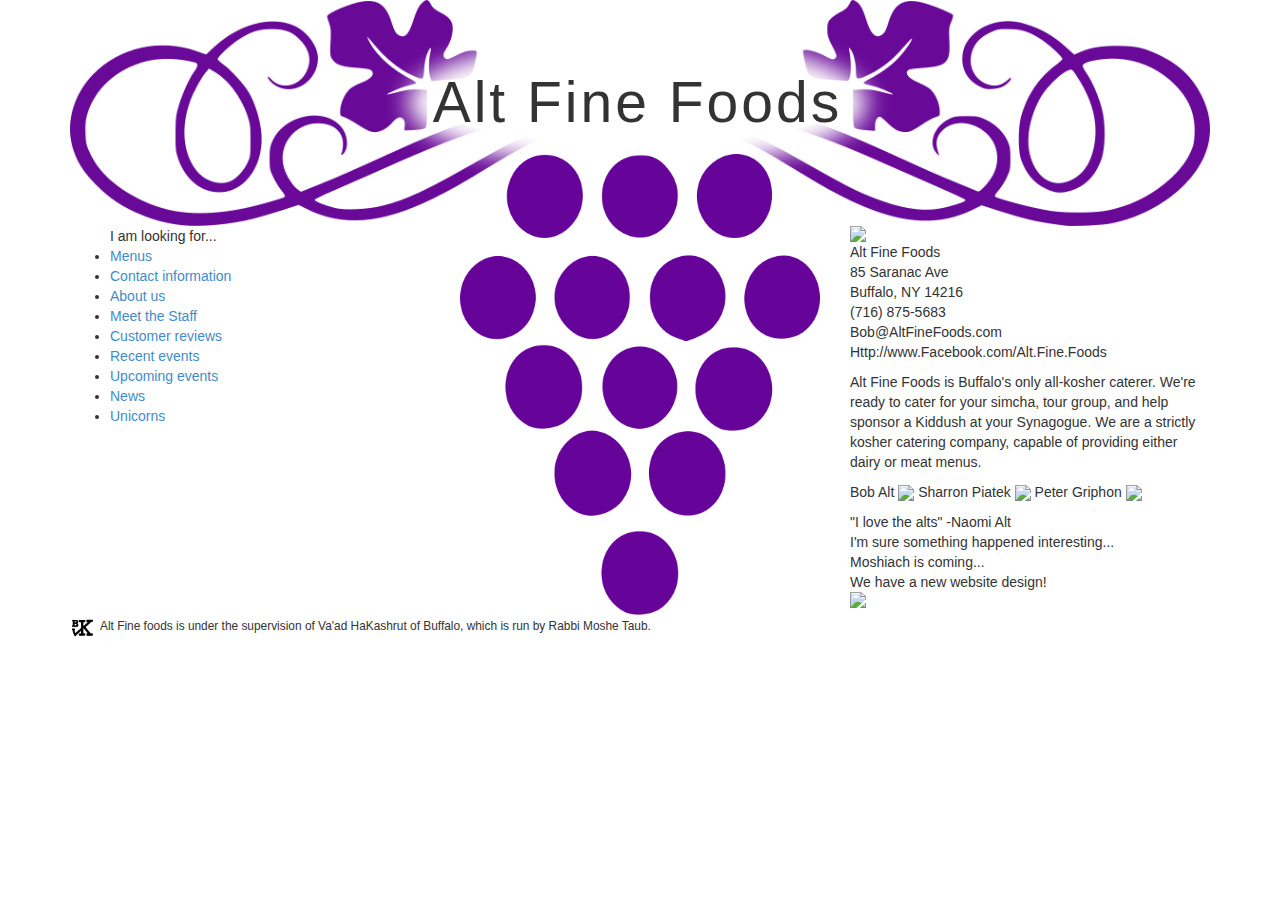
==== index.html @ ef0869c9 "work done downtown" ====
<!DOCTYPE html>
<html>
	<head>
		<title>Alt Fine Foods - Kosher Catering</title>
		<meta name="viewport" content="width=device-width, initial-scale=1.0">
		<link rel="stylesheet" type="text/css" href="css/bootstrap.css">
		<link rel="stylesheet" type="text/css" href="css/stylesheet.css">
	</head>
	<body class="container">
<!--header-->
		<div class="row">
			<div class="col-md-12"><img class="img-responsive" src="img/banner200.png"><p id="banner">Alt Fine Foods</p></div></div>
<!--main content-->
		<div class="row tabs">	
<!--1-->	<div class="col-md-4">
				<ul class="js-nav">I am looking for...
					<li class="js-nav-item"><a href="menus.html">Menus</a></li>
					<li class="js-nav-item"><a href="#tab1">Contact information</a></li>
					<li class="js-nav-item"><a href="#tab2">About us</a></li>
					<li class="js-nav-item"><a href="#tab3">Meet the Staff</a></li>
					<li class="js-nav-item"><a href="#tab4">Customer reviews</a></li>
					<li class="js-nav-item"><a href="#tab5">Recent events</a></li>
					<li class="js-nav-item"><a href="#tab6">Upcoming events</a></li>
					<li class="js-nav-item"><a href="#tab7">News</a></li>
					<li class="js-nav-item"><a href="#tab8">Unicorns</a></li>
				</ul>
			</div>
<!--2-->	<div class="col-md-4">
				<img id="grpbnch" class="img-responsive" src="img/grapebunch.png">
			</div>
<!--3-->	<div class="col-md-4">
				<div id="tab0" class="js-tab">
					<img src="img/pic1.png" class="img-responsive">
				</div>
				<div id="tab1" class="js-tab">
					<p>
						Alt Fine Foods<br>
						85 Saranac Ave<br>
						Buffalo, NY 14216<br>
						(716) 875-5683<br>
						Bob@AltFineFoods.com<br>
						Http://www.Facebook.com/Alt.Fine.Foods
					</p>
				</div>
				<div id="tab2" class="js-tab">
					<p>
						Alt Fine Foods is Buffalo's only all-kosher caterer. We're ready to cater for your simcha, tour group, and help sponsor a Kiddush at your Synagogue. We are a strictly kosher catering company, capable of providing either dairy or meat menus.
					</p>
				</div>
				<div id="tab3" class="js-tab">
					<p>
						Bob Alt 			<img src="img/face1.png">
						Sharron Piatek	<img src="img/face2.png">
						Peter Griphon	<img src="img/face3.png">
					</p>
				</div>
				<div id="tab4" class="js-tab">"I love the alts" -Naomi Alt</div>
				<div id="tab5" class="js-tab">I'm sure something happened interesting...</div>
				<div id="tab6" class="js-tab">Moshiach is coming...</div>
				<div id="tab7" class="js-tab">We have a new website design!</div>
				<div id="tab8" class="js-tab"><img src="img/unicorns.png" class="img-responsive"></div>
			</div>
		</div>
<!--footer-->
		<div class="row">
			<div class="col-md-12">
				<img id="bvk" alt="Buffalo Va'ad Kashrus" src="img/bvk.gif"><small>Alt Fine foods is under the supervision of Va'ad HaKashrut of Buffalo, which is run by Rabbi Moshe Taub.</small>
			</div>
		</div>
	<script src="js/jquery-latest.js"></script>
	<script src="js/jquery.herotabs.js"></script>
	<script>$('.tabs').herotabs({});</script>
	</body>
</html>
---- css/stylesheet.css ----
#banner {
	font-size: 57px;
	position: absolute;
	margin: -14% 0 0 31%;
	letter-spacing: 3px;
	background-color: white;
	box-shadow: 0px 0px 25px 25px white;
	border-radius: 50%;
}
#grpbnch {
	margin-top: -20%;
}
#icon {
	width: 25%;
	float: left;
}
#example {
	border-radius: 50%;
	background-color: black;
	width: 33%;
	margin: 15% 0 0 0;
	height: 220px;
	text-align: center;
	padding: 5%;
	font-family: cursive;
	font-size: xx-large;
	box-shadow: 20px 20px 25px 0px darkorchid;
}
#bvk {
	max-width: 25px;
	margin-right: 5px;
}
a:hover {
	text-decoration: none;}
.blankimg {
	width: 50px;
}
#banner100 {
	width: 873px;
	padding-left: 160px;
}
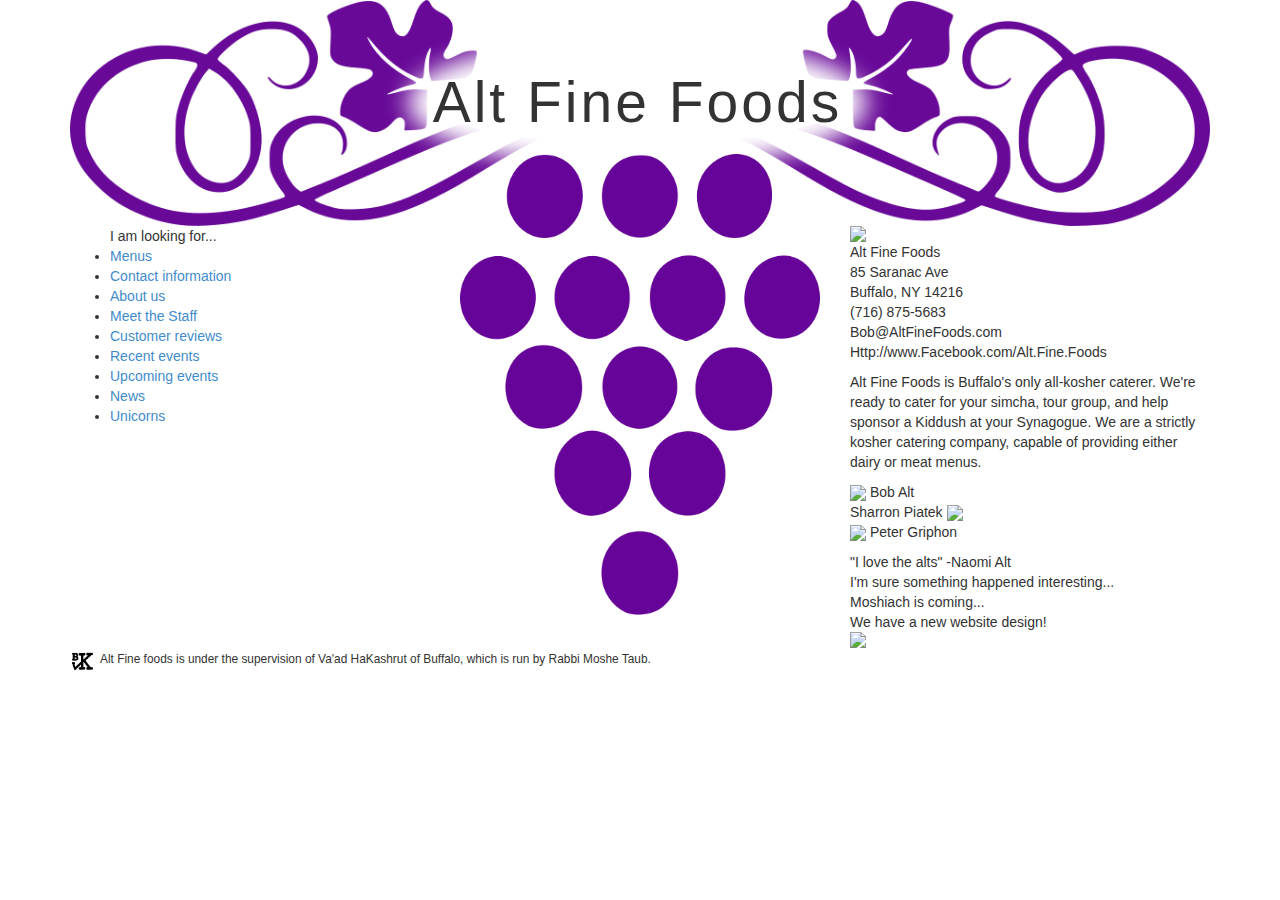
==== commit ad1214ad: "tweaks i forgot to commit" ====
--- a/index.html
+++ b/index.html
@@ -49,9 +49,9 @@
 				</div>
 				<div id="tab3" class="js-tab">
 					<p>
-						Bob Alt 			<img src="img/face1.png">
-						Sharron Piatek	<img src="img/face2.png">
-						Peter Griphon	<img src="img/face3.png">
+						<img src="img/face1.png" class="blankimg"> Bob Alt<br>
+						Sharron Piatek	<img src="img/face2.png" class="blankimg"><br>
+						<img src="img/face3.png" class="blankimg"> Peter Griphon
 					</p>
 				</div>
 				<div id="tab4" class="js-tab">"I love the alts" -Naomi Alt</div>
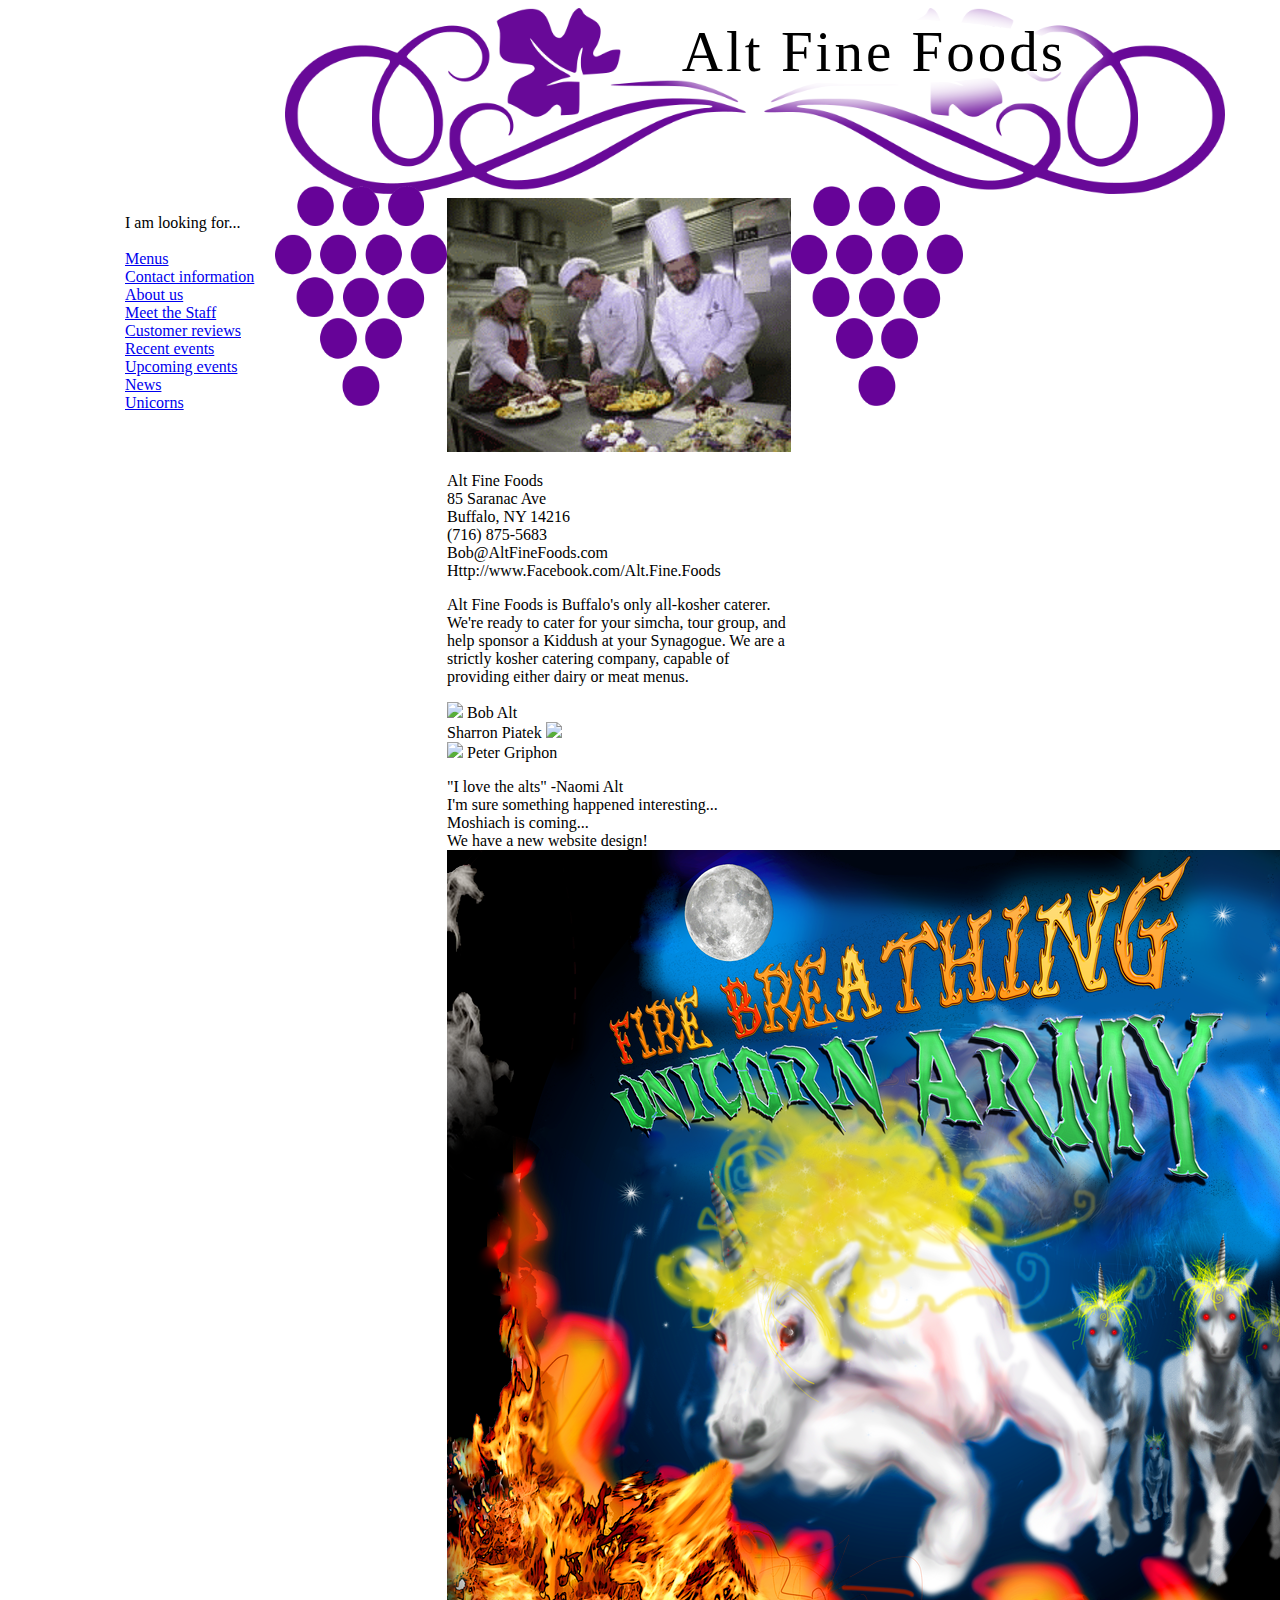
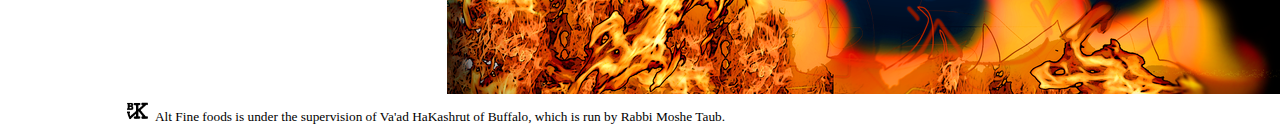
==== commit 49c89b30: "friday morning changes" ====
--- a/index.html
+++ b/index.html
@@ -3,17 +3,17 @@
 	<head>
 		<title>Alt Fine Foods - Kosher Catering</title>
 		<meta name="viewport" content="width=device-width, initial-scale=1.0">
-		<link rel="stylesheet" type="text/css" href="css/bootstrap.css">
+		<link rel="stylesheet" type="text/css" href="css/960_12_col.css">
 		<link rel="stylesheet" type="text/css" href="css/stylesheet.css">
 	</head>
-	<body class="container">
+	<body class="container_13">
 <!--header-->
-		<div class="row">
-			<div class="col-md-12"><img class="img-responsive" src="img/banner200.png"><p id="banner">Alt Fine Foods</p></div></div>
+		<div class="grid_12 prefix_2">
+			<div><img class="imgflex" src="img/banner200.png"><p id="bannertext">Alt Fine Foods</p></div></div>
 <!--main content-->
-		<div class="row tabs">	
-<!--1-->	<div class="col-md-4">
-				<ul class="js-nav">I am looking for...
+		<div class="tabs">	
+			<div class="grid_2">
+				<ul class="js-nav">I am looking for...<br><br>
 					<li class="js-nav-item"><a href="menus.html">Menus</a></li>
 					<li class="js-nav-item"><a href="#tab1">Contact information</a></li>
 					<li class="js-nav-item"><a href="#tab2">About us</a></li>
@@ -25,49 +25,54 @@
 					<li class="js-nav-item"><a href="#tab8">Unicorns</a></li>
 				</ul>
 			</div>
-<!--2-->	<div class="col-md-4">
-				<img id="grpbnch" class="img-responsive" src="img/grapebunch.png">
-			</div>
-<!--3-->	<div class="col-md-4">
-				<div id="tab0" class="js-tab">
-					<img src="img/pic1.png" class="img-responsive">
+			<div class="grid_11">
+				<div class="per20">
+					<img class="grpbnch" src="img/grapebunch.png">
 				</div>
-				<div id="tab1" class="js-tab">
-					<p>
-						Alt Fine Foods<br>
-						85 Saranac Ave<br>
-						Buffalo, NY 14216<br>
-						(716) 875-5683<br>
-						Bob@AltFineFoods.com<br>
-						Http://www.Facebook.com/Alt.Fine.Foods
-					</p>
+				<div class="per40">
+					<div id="tab0" class="js-tab">
+						<img src="img/pic1.png" class="imgflex">
+					</div>
+					<div id="tab1" class="js-tab">
+						<p>
+							Alt Fine Foods<br>
+							85 Saranac Ave<br>
+							Buffalo, NY 14216<br>
+							(716) 875-5683<br>
+							Bob@AltFineFoods.com<br>
+							Http://www.Facebook.com/Alt.Fine.Foods
+						</p>
+					</div>
+					<div id="tab2" class="js-tab">
+						<p>
+							Alt Fine Foods is Buffalo's only all-kosher caterer. We're ready to cater for your simcha, tour group, and help sponsor a Kiddush at your Synagogue. We are a strictly kosher catering company, capable of providing either dairy or meat menus.
+						</p>
+					</div>
+					<div id="tab3" class="js-tab">
+						<p>
+							<img src="img/face1.png" class="blankimg"> Bob Alt<br>
+							Sharron Piatek	<img src="img/face2.png" class="blankimg"><br>
+							<img src="img/face3.png" class="blankimg"> Peter Griphon
+						</p>
+					</div>
+					<div id="tab4" class="js-tab">"I love the alts" -Naomi Alt</div>
+					<div id="tab5" class="js-tab">I'm sure something happened interesting...</div>
+					<div id="tab6" class="js-tab">Moshiach is coming...</div>
+					<div id="tab7" class="js-tab">We have a new website design!</div>
+					<div id="tab8" class="js-tab"><img src="img/unicorns.png" class="img-responsive"></div>
 				</div>
-				<div id="tab2" class="js-tab">
-					<p>
-						Alt Fine Foods is Buffalo's only all-kosher caterer. We're ready to cater for your simcha, tour group, and help sponsor a Kiddush at your Synagogue. We are a strictly kosher catering company, capable of providing either dairy or meat menus.
-					</p>
+				<div class="per20">
+					<img class="grpbnch" src="img/grapebunch.png">
 				</div>
-				<div id="tab3" class="js-tab">
-					<p>
-						<img src="img/face1.png" class="blankimg"> Bob Alt<br>
-						Sharron Piatek	<img src="img/face2.png" class="blankimg"><br>
-						<img src="img/face3.png" class="blankimg"> Peter Griphon
-					</p>
-				</div>
-				<div id="tab4" class="js-tab">"I love the alts" -Naomi Alt</div>
-				<div id="tab5" class="js-tab">I'm sure something happened interesting...</div>
-				<div id="tab6" class="js-tab">Moshiach is coming...</div>
-				<div id="tab7" class="js-tab">We have a new website design!</div>
-				<div id="tab8" class="js-tab"><img src="img/unicorns.png" class="img-responsive"></div>
 			</div>
 		</div>
 <!--footer-->
 		<div class="row">
-			<div class="col-md-12">
+			<div class="grid_12">
 				<img id="bvk" alt="Buffalo Va'ad Kashrus" src="img/bvk.gif"><small>Alt Fine foods is under the supervision of Va'ad HaKashrut of Buffalo, which is run by Rabbi Moshe Taub.</small>
 			</div>
 		</div>
-	<script src="js/jquery-latest.js"></script>
+	<script src="http://code.jquery.com/jquery-latest.js"></script>
 	<script src="js/jquery.herotabs.js"></script>
 	<script>$('.tabs').herotabs({});</script>
 	</body>
--- a/css/960_12_col.css
+++ b/css/960_12_col.css
@@ -0,0 +1,361 @@
+/*
+  960 Grid System ~ Core CSS.
+  Learn more ~ http://960.gs/
+
+  Licensed under GPL and MIT.
+*/
+
+/*
+  Forces backgrounds to span full width,
+  even if there is horizontal scrolling.
+  Increase this if your layout is wider.
+
+  Note: IE6 works fine without this fix.
+*/
+
+body {
+  min-width: 960px;
+}
+
+/* `Container
+----------------------------------------------------------------------------------------------------*/
+
+.container_13 {
+  margin-left: auto;
+  margin-right: auto;
+  width: 1040px;
+}
+
+/* `Grid >> Global
+----------------------------------------------------------------------------------------------------*/
+
+.grid_1,
+.grid_2,
+.grid_3,
+.grid_4,
+.grid_5,
+.grid_6,
+.grid_7,
+.grid_8,
+.grid_9,
+.grid_10,
+.grid_11,
+.grid_12 {
+  display: inline;
+  float: left;
+  margin-left: 5px;
+  margin-right: 5px;
+}
+
+.push_1, .pull_1,
+.push_2, .pull_2,
+.push_3, .pull_3,
+.push_4, .pull_4,
+.push_5, .pull_5,
+.push_6, .pull_6,
+.push_7, .pull_7,
+.push_8, .pull_8,
+.push_9, .pull_9,
+.push_10, .pull_10,
+.push_11, .pull_11 {
+  position: relative;
+}
+
+/* `Grid >> Children (Alpha ~ First, Omega ~ Last)
+----------------------------------------------------------------------------------------------------*/
+
+.alpha {
+  margin-left: 0;
+}
+
+.omega {
+  margin-right: 0;
+}
+
+/* `Grid >> 12 Columns
+----------------------------------------------------------------------------------------------------*/
+
+.container_13 .grid_1 {
+  width: 60px;
+}
+
+.container_13 .grid_2 {
+  width: 140px;
+}
+
+.container_13 .grid_3 {
+  width: 220px;
+}
+
+.container_13 .grid_4 {
+  width: 300px;
+}
+
+.container_13 .grid_5 {
+  width: 380px;
+}
+
+.container_13 .grid_6 {
+  width: 460px;
+}
+
+.container_13 .grid_7 {
+  width: 540px;
+}
+
+.container_13 .grid_8 {
+  width: 620px;
+}
+
+.container_13 .grid_9 {
+  width: 700px;
+}
+
+.container_13 .grid_10 {
+  width: 780px;
+}
+
+.container_13 .grid_11 {
+  width: 860px;
+}
+
+.container_13 .grid_12 {
+  width: 940px;
+}
+
+/* `Prefix Extra Space >> 12 Columns
+----------------------------------------------------------------------------------------------------*/
+
+.container_13 .prefix_1 {
+  padding-left: 80px;
+}
+
+.container_13 .prefix_2 {
+  padding-left: 160px;
+}
+
+.container_13 .prefix_3 {
+  padding-left: 240px;
+}
+
+.container_13 .prefix_4 {
+  padding-left: 320px;
+}
+
+.container_13 .prefix_5 {
+  padding-left: 400px;
+}
+
+.container_13 .prefix_6 {
+  padding-left: 480px;
+}
+
+.container_13 .prefix_7 {
+  padding-left: 560px;
+}
+
+.container_13 .prefix_8 {
+  padding-left: 640px;
+}
+
+.container_13 .prefix_9 {
+  padding-left: 720px;
+}
+
+.container_13 .prefix_10 {
+  padding-left: 800px;
+}
+
+.container_13 .prefix_11 {
+  padding-left: 880px;
+}
+
+/* `Suffix Extra Space >> 12 Columns
+----------------------------------------------------------------------------------------------------*/
+
+.container_13 .suffix_1 {
+  padding-right: 80px;
+}
+
+.container_13 .suffix_2 {
+  padding-right: 160px;
+}
+
+.container_13 .suffix_3 {
+  padding-right: 240px;
+}
+
+.container_13 .suffix_4 {
+  padding-right: 320px;
+}
+
+.container_13 .suffix_5 {
+  padding-right: 400px;
+}
+
+.container_13 .suffix_6 {
+  padding-right: 480px;
+}
+
+.container_13 .suffix_7 {
+  padding-right: 560px;
+}
+
+.container_13 .suffix_8 {
+  padding-right: 640px;
+}
+
+.container_13 .suffix_9 {
+  padding-right: 720px;
+}
+
+.container_13 .suffix_10 {
+  padding-right: 800px;
+}
+
+.container_13 .suffix_11 {
+  padding-right: 880px;
+}
+
+/* `Push Space >> 12 Columns
+----------------------------------------------------------------------------------------------------*/
+
+.container_13 .push_1 {
+  left: 80px;
+}
+
+.container_13 .push_2 {
+  left: 160px;
+}
+
+.container_13 .push_3 {
+  left: 240px;
+}
+
+.container_13 .push_4 {
+  left: 320px;
+}
+
+.container_13 .push_5 {
+  left: 400px;
+}
+
+.container_13 .push_6 {
+  left: 480px;
+}
+
+.container_13 .push_7 {
+  left: 560px;
+}
+
+.container_13 .push_8 {
+  left: 640px;
+}
+
+.container_13 .push_9 {
+  left: 720px;
+}
+
+.container_13 .push_10 {
+  left: 800px;
+}
+
+.container_13 .push_11 {
+  left: 880px;
+}
+
+/* `Pull Space >> 12 Columns
+----------------------------------------------------------------------------------------------------*/
+
+.container_13 .pull_1 {
+  left: -80px;
+}
+
+.container_13 .pull_2 {
+  left: -160px;
+}
+
+.container_13 .pull_3 {
+  left: -240px;
+}
+
+.container_13 .pull_4 {
+  left: -320px;
+}
+
+.container_13 .pull_5 {
+  left: -400px;
+}
+
+.container_13 .pull_6 {
+  left: -480px;
+}
+
+.container_13 .pull_7 {
+  left: -560px;
+}
+
+.container_13 .pull_8 {
+  left: -640px;
+}
+
+.container_13 .pull_9 {
+  left: -720px;
+}
+
+.container_13 .pull_10 {
+  left: -800px;
+}
+
+.container_13 .pull_11 {
+  left: -880px;
+}
+
+/* `Clear Floated Elements
+----------------------------------------------------------------------------------------------------*/
+
+/* http://sonspring.com/journal/clearing-floats */
+
+.clear {
+  clear: both;
+  display: block;
+  overflow: hidden;
+  visibility: hidden;
+  width: 0;
+  height: 0;
+}
+
+/* http://www.yuiblog.com/blog/2010/09/27/clearfix-reloaded-overflowhidden-demystified */
+
+.clearfix:before,
+.clearfix:after,
+.container_13:before,
+.container_13:after {
+  content: '.';
+  display: block;
+  overflow: hidden;
+  visibility: hidden;
+  font-size: 0;
+  line-height: 0;
+  width: 0;
+  height: 0;
+}
+
+.clearfix:after,
+.container_13:after {
+  clear: both;
+}
+
+/*
+  The following zoom:1 rule is specifically for IE6 + IE7.
+  Move to separate stylesheet if invalid CSS is a problem.
+*/
+
+.clearfix,
+.container_13 {
+  zoom: 1;
+}
+
+.flip {
+  float: left;
+}--- a/css/stylesheet.css
+++ b/css/stylesheet.css
@@ -1,4 +1,4 @@
-#banner {
+#bannertext {
 	font-size: 57px;
 	position: absolute;
 	margin: -14% 0 0 31%;
@@ -7,8 +7,12 @@
 	box-shadow: 0px 0px 25px 25px white;
 	border-radius: 50%;
 }
-#grpbnch {
-	margin-top: -20%;
+.imgflex,
+.grpbnch {
+	width: 100%;
+}
+.grpbnch {
+	margin-top: -7%;
 }
 #icon {
 	width: 25%;
@@ -38,4 +42,18 @@
 #banner100 {
 	width: 873px;
 	padding-left: 160px;
+}
+ul {
+	list-style: none;
+	padding: 0;
+}
+.per20,
+.per40 {
+	float: left;
+}
+.per20 {
+	width: 20%;
+}
+.per40 {
+	width: 40%
 }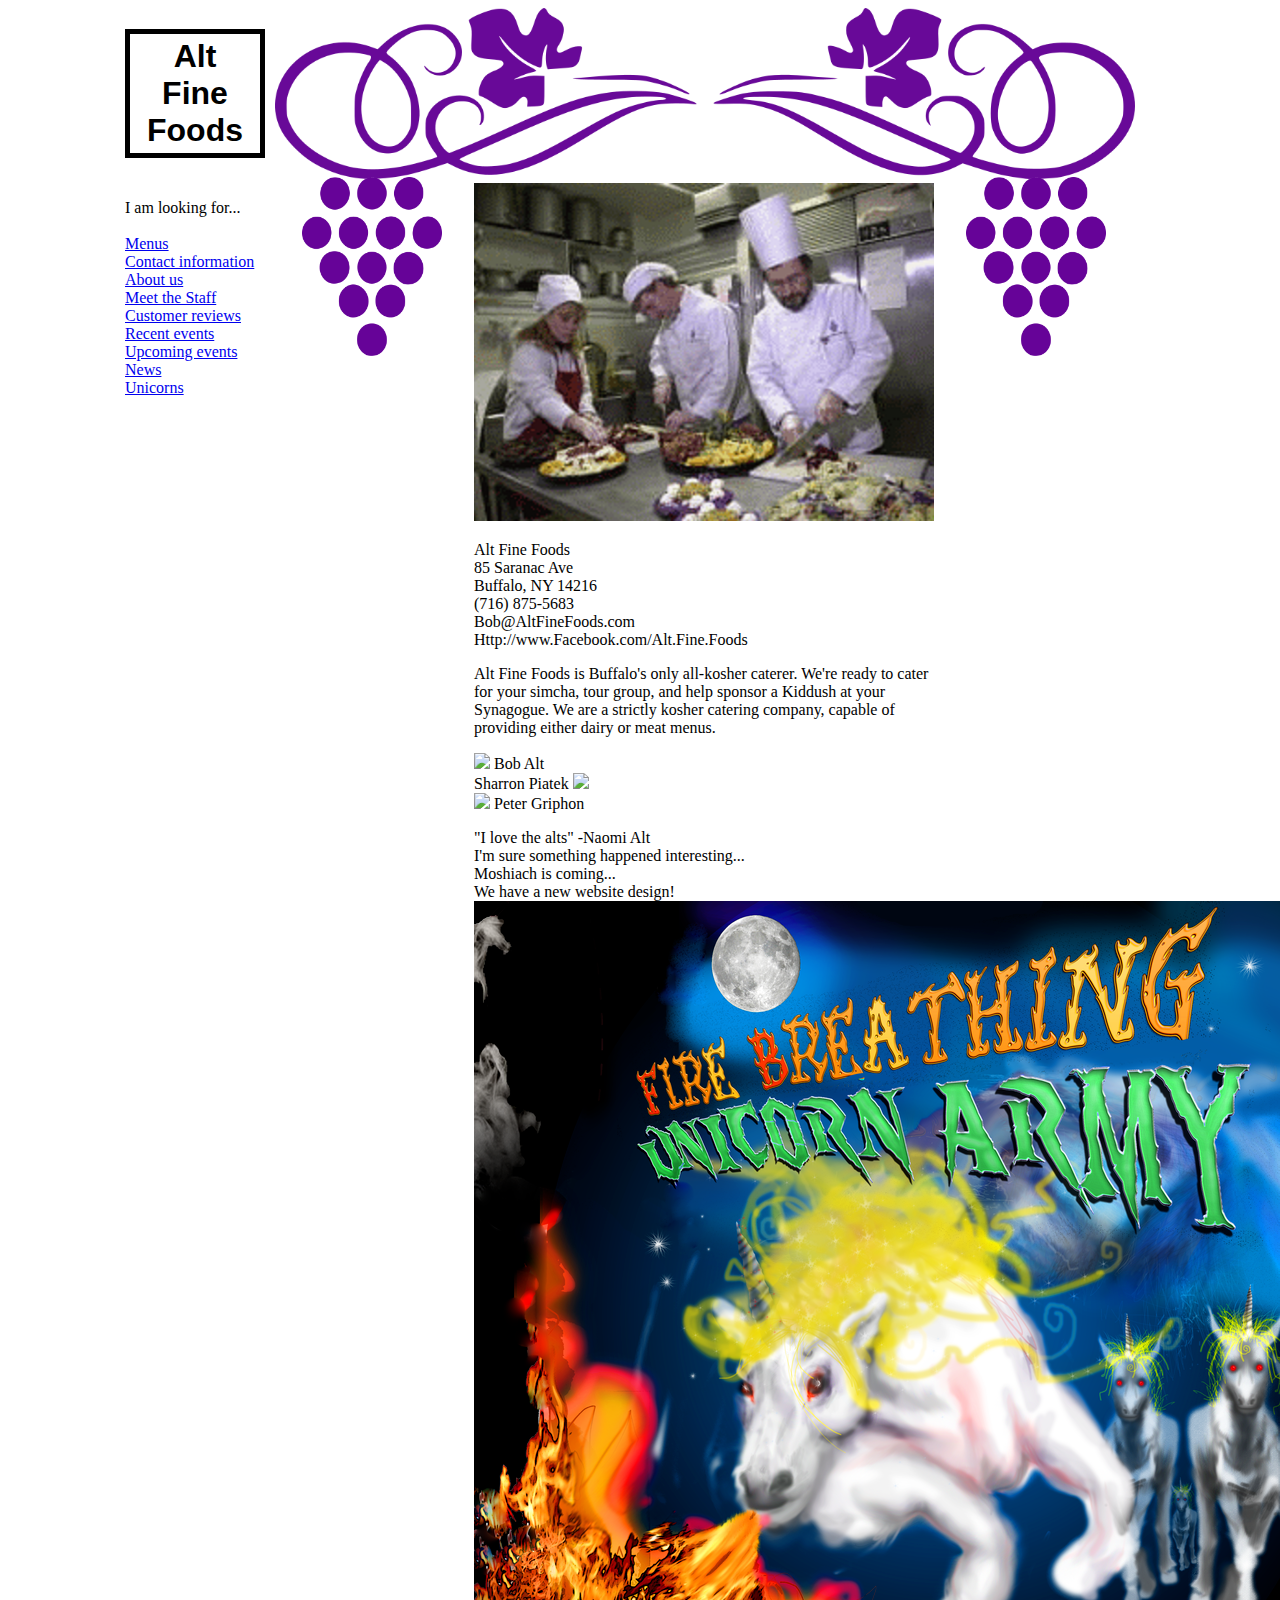
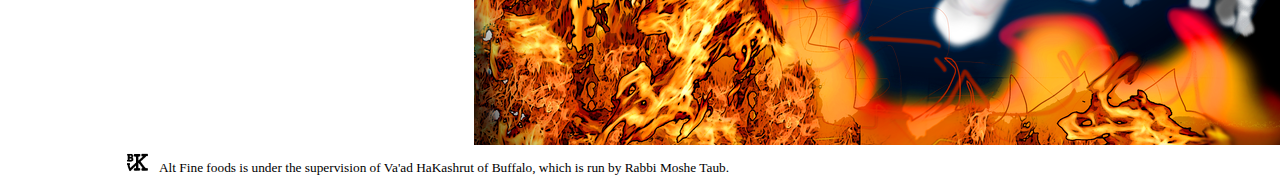
==== commit b6b3ebc2: "Sunday morning" ====
--- a/index.html
+++ b/index.html
@@ -2,14 +2,19 @@
 <html>
 	<head>
 		<title>Alt Fine Foods - Kosher Catering</title>
-		<meta name="viewport" content="width=device-width, initial-scale=1.0">
 		<link rel="stylesheet" type="text/css" href="css/960_12_col.css">
 		<link rel="stylesheet" type="text/css" href="css/stylesheet.css">
 	</head>
 	<body class="container_13">
 <!--header-->
-		<div class="grid_12 prefix_2">
-			<div><img class="imgflex" src="img/banner200.png"><p id="bannertext">Alt Fine Foods</p></div></div>
+		<div class="grid_2">
+			<h1 id="bannertext">Alt<br>Fine<br>Foods</h1>
+		</div>
+		<div class="grid_11">
+			<div>
+				<img class="imgflex" src="img/banner200.png">
+			</div>
+		</div>
 <!--main content-->
 		<div class="tabs">	
 			<div class="grid_2">
@@ -26,10 +31,10 @@
 				</ul>
 			</div>
 			<div class="grid_11">
-				<div class="per20">
+				<div class="grid_2">
 					<img class="grpbnch" src="img/grapebunch.png">
 				</div>
-				<div class="per40">
+				<div class="grid_6">
 					<div id="tab0" class="js-tab">
 						<img src="img/pic1.png" class="imgflex">
 					</div>
@@ -61,16 +66,15 @@
 					<div id="tab7" class="js-tab">We have a new website design!</div>
 					<div id="tab8" class="js-tab"><img src="img/unicorns.png" class="img-responsive"></div>
 				</div>
-				<div class="per20">
+				<div class="grid_2">
 					<img class="grpbnch" src="img/grapebunch.png">
 				</div>
 			</div>
 		</div>
 <!--footer-->
-		<div class="row">
-			<div class="grid_12">
-				<img id="bvk" alt="Buffalo Va'ad Kashrus" src="img/bvk.gif"><small>Alt Fine foods is under the supervision of Va'ad HaKashrut of Buffalo, which is run by Rabbi Moshe Taub.</small>
-			</div>
+		<div class="grid_12">
+			<img id="bvk" alt="Buffalo Va'ad Kashrus" src="img/bvk.gif">
+			<small>Alt Fine foods is under the supervision of Va'ad HaKashrut of Buffalo, which is run by Rabbi Moshe Taub.</small>
 		</div>
 	<script src="http://code.jquery.com/jquery-latest.js"></script>
 	<script src="js/jquery.herotabs.js"></script>
--- a/css/stylesheet.css
+++ b/css/stylesheet.css
@@ -1,18 +1,12 @@
 #bannertext {
-	font-size: 57px;
-	position: absolute;
-	margin: -14% 0 0 31%;
-	letter-spacing: 3px;
-	background-color: white;
-	box-shadow: 0px 0px 25px 25px white;
-	border-radius: 50%;
+	text-align: center;
+	padding: 4px;
+	font-family: helvetica;
+	border: 5px solid black;
 }
 .imgflex,
 .grpbnch {
 	width: 100%;
-}
-.grpbnch {
-	margin-top: -7%;
 }
 #icon {
 	width: 25%;
@@ -47,13 +41,7 @@
 	list-style: none;
 	padding: 0;
 }
-.per20,
-.per40 {
-	float: left;
-}
-.per20 {
-	width: 20%;
-}
-.per40 {
-	width: 40%
+.grid_11 .grid_2 {
+	padding: 0px 0px 0px 0px;
+	margin: -6px 27px 0px 27px;
 }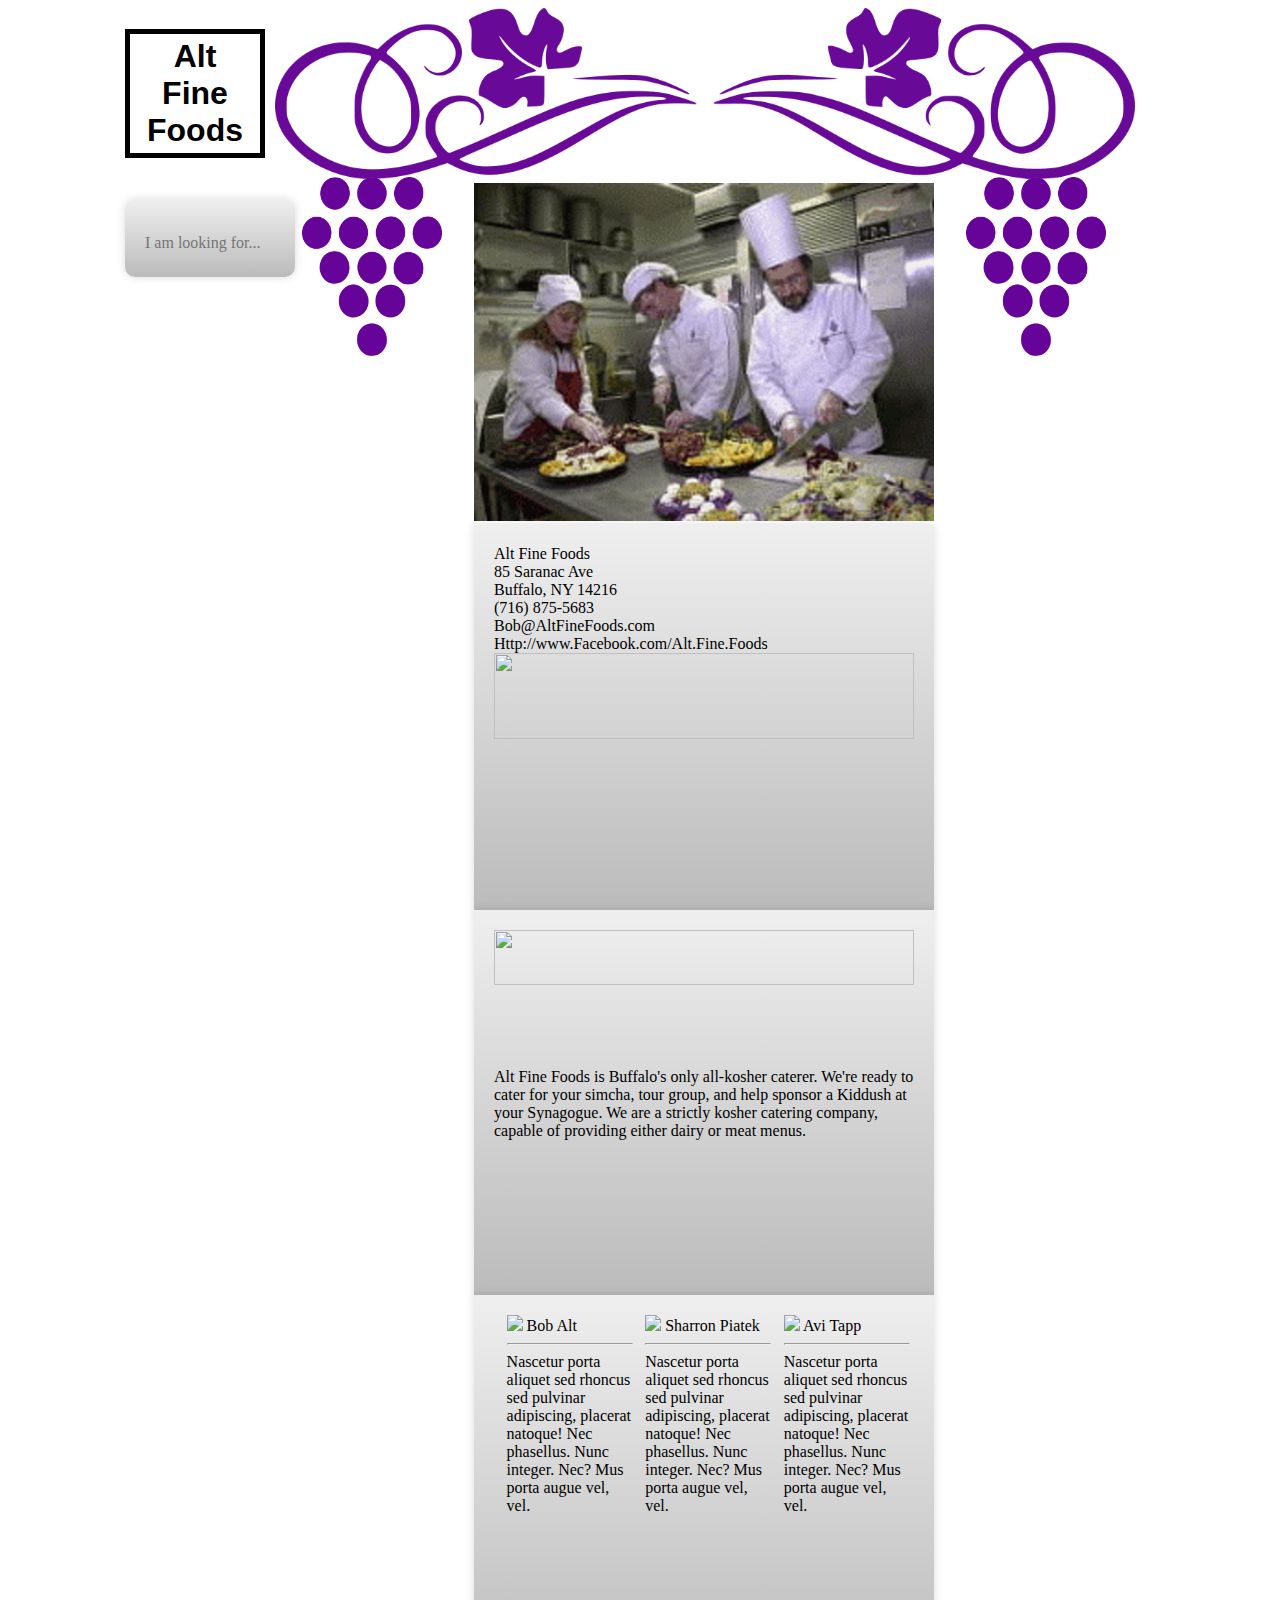
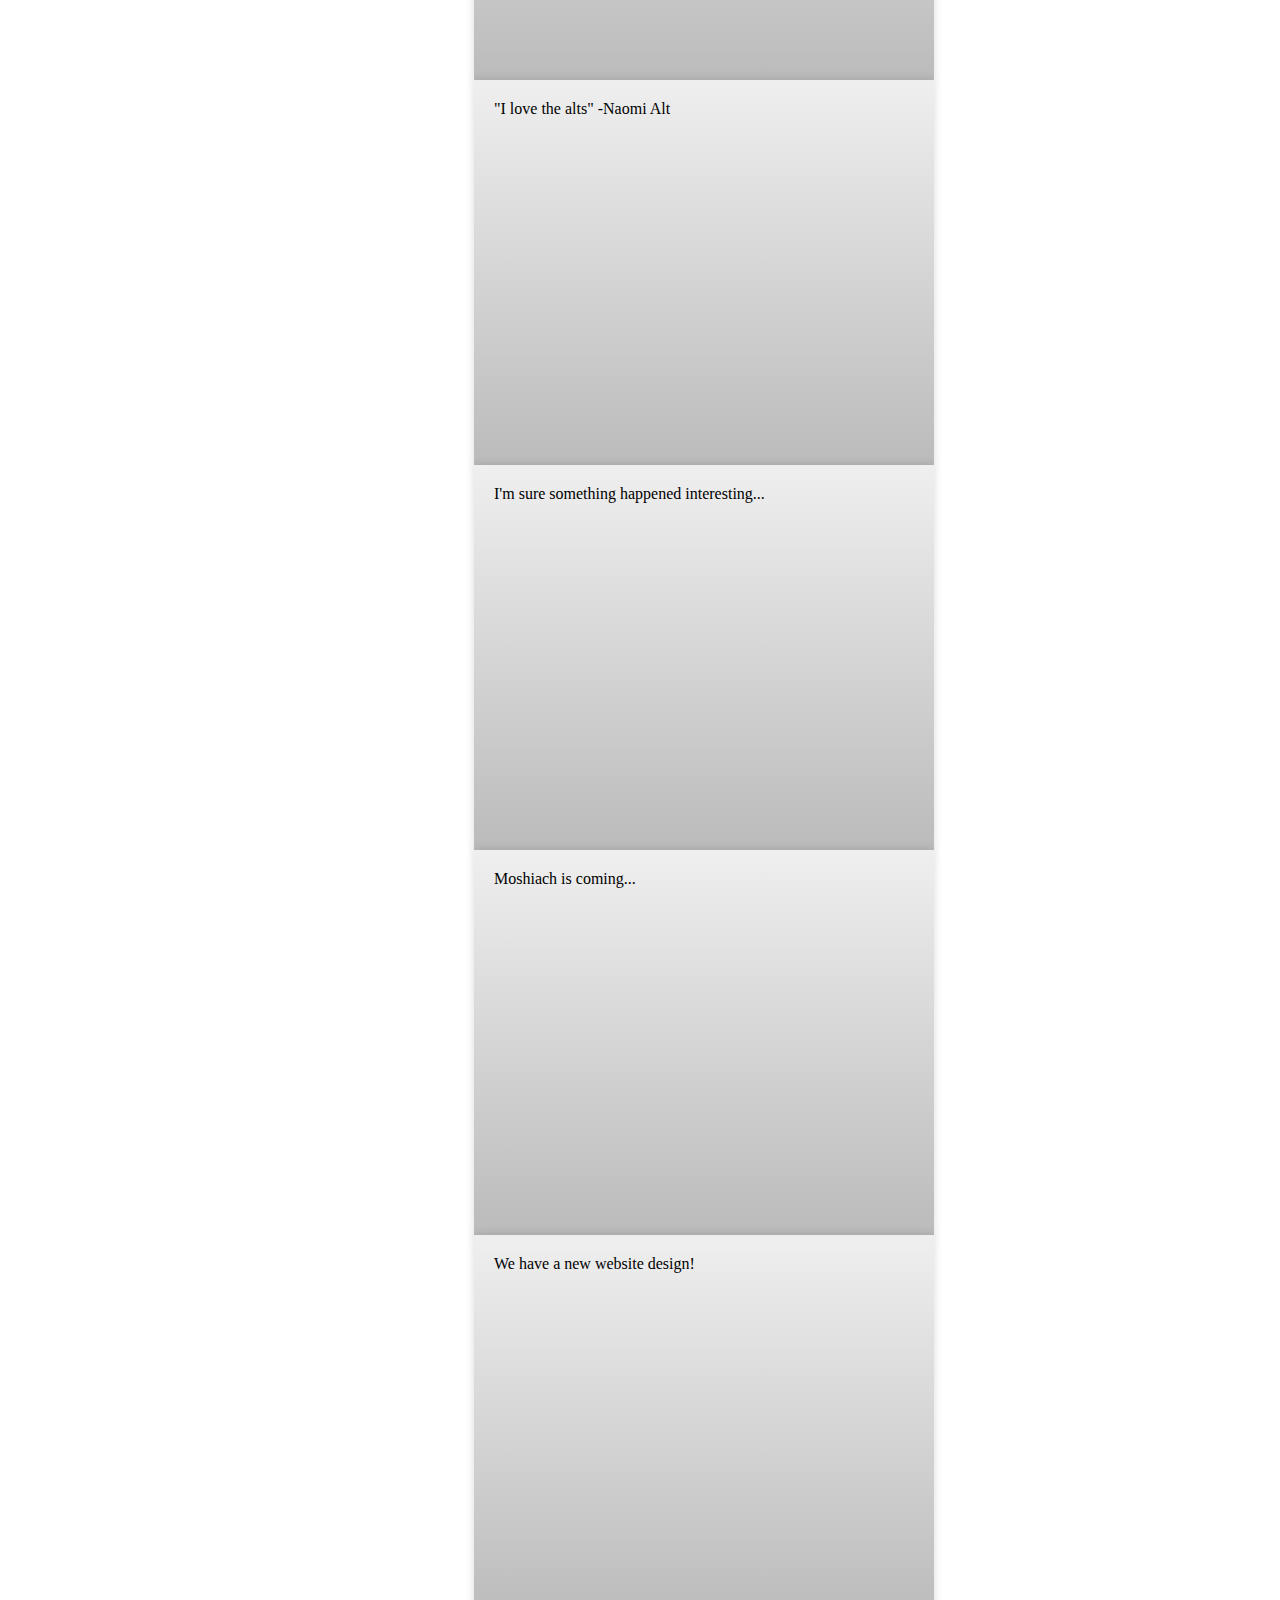
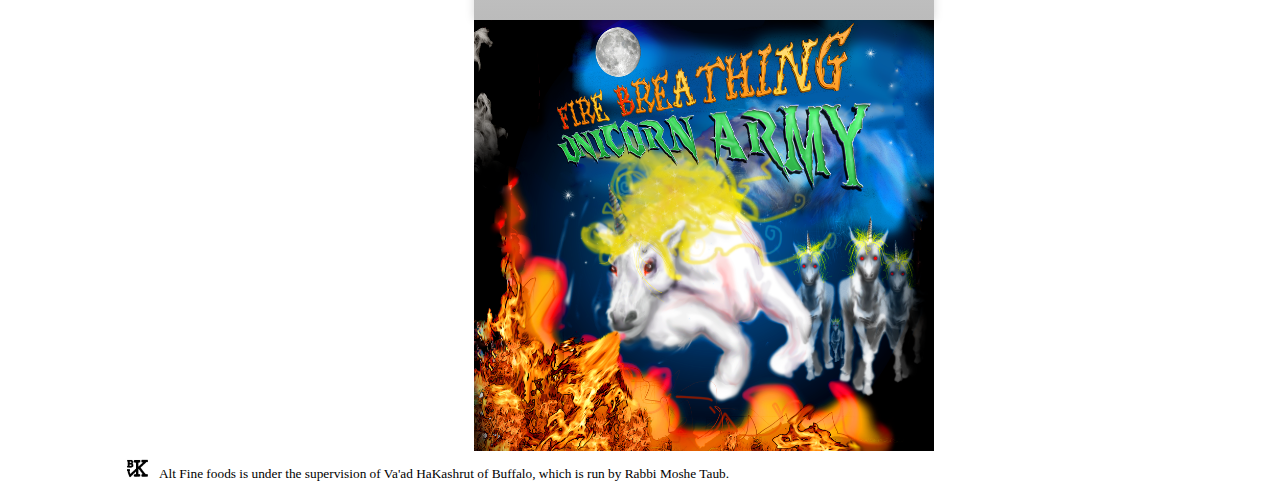
==== commit 7f2a2318: "finished index.html" ====
--- a/index.html
+++ b/index.html
@@ -18,17 +18,23 @@
 <!--main content-->
 		<div class="tabs">	
 			<div class="grid_2">
-				<ul class="js-nav">I am looking for...<br><br>
-					<li class="js-nav-item"><a href="menus.html">Menus</a></li>
-					<li class="js-nav-item"><a href="#tab1">Contact information</a></li>
-					<li class="js-nav-item"><a href="#tab2">About us</a></li>
-					<li class="js-nav-item"><a href="#tab3">Meet the Staff</a></li>
-					<li class="js-nav-item"><a href="#tab4">Customer reviews</a></li>
-					<li class="js-nav-item"><a href="#tab5">Recent events</a></li>
-					<li class="js-nav-item"><a href="#tab6">Upcoming events</a></li>
-					<li class="js-nav-item"><a href="#tab7">News</a></li>
-					<li class="js-nav-item"><a href="#tab8">Unicorns</a></li>
-				</ul>
+				<nav>
+					<ul>
+						<li><a href="#">I am looking for...</a>
+							<ul class="js-nav">
+								<li class="js-nav-item"><a href="menus.html">Menus</a></li>
+								<li class="js-nav-item"><a href="#tab1">Contact information</a></li>
+								<li class="js-nav-item"><a href="#tab2">About us</a></li>
+								<li class="js-nav-item"><a href="#tab3">Meet the Staff</a></li>
+								<li class="js-nav-item"><a href="#tab4">Customer reviews</a></li>
+								<li class="js-nav-item"><a href="#tab5">Recent events</a></li>
+								<li class="js-nav-item"><a href="#tab6">Upcoming events</a></li>
+								<li class="js-nav-item"><a href="#tab7">News</a></li>
+								<li class="js-nav-item"><a href="#tab8">Unicorns</a></li>
+							</ul>
+						</li>
+					</ul>
+				</nav>
 			</div>
 			<div class="grid_11">
 				<div class="grid_2">
@@ -38,33 +44,31 @@
 					<div id="tab0" class="js-tab">
 						<img src="img/pic1.png" class="imgflex">
 					</div>
-					<div id="tab1" class="js-tab">
-						<p>
+					<div id="tab1" class="js-tab tablet">
+						
 							Alt Fine Foods<br>
 							85 Saranac Ave<br>
 							Buffalo, NY 14216<br>
 							(716) 875-5683<br>
 							Bob@AltFineFoods.com<br>
 							Http://www.Facebook.com/Alt.Fine.Foods
-						</p>
+							<img src="img/thing.png" class="blankimg" height="50%">
+						
 					</div>
-					<div id="tab2" class="js-tab">
-						<p>
-							Alt Fine Foods is Buffalo's only all-kosher caterer. We're ready to cater for your simcha, tour group, and help sponsor a Kiddush at your Synagogue. We are a strictly kosher catering company, capable of providing either dairy or meat menus.
-						</p>
+					<div id="tab2" class="js-tab tablet">
+						<img src="img/thing.png" class="blankimg" height="40%">
+						Alt Fine Foods is Buffalo's only all-kosher caterer. We're ready to cater for your simcha, tour group, and help sponsor a Kiddush at your Synagogue. We are a strictly kosher catering company, capable of providing either dairy or meat menus.
 					</div>
-					<div id="tab3" class="js-tab">
-						<p>
-							<img src="img/face1.png" class="blankimg"> Bob Alt<br>
-							Sharron Piatek	<img src="img/face2.png" class="blankimg"><br>
-							<img src="img/face3.png" class="blankimg"> Peter Griphon
-						</p>
+					<div id="tab3" class="js-tab tablet">
+						<div class="null"><img src="img/face1.png" class="blankimg"> Bob Alt<hr>Nascetur porta aliquet sed rhoncus sed pulvinar adipiscing, placerat natoque! Nec phasellus. Nunc integer. Nec? Mus porta augue vel, vel.</div>
+						<div class="null"><img src="img/face2.png" class="blankimg"> Sharron Piatek<hr>Nascetur porta aliquet sed rhoncus sed pulvinar adipiscing, placerat natoque! Nec phasellus. Nunc integer. Nec? Mus porta augue vel, vel.</div>
+						<div class="null"><img src="img/face3.png" class="blankimg"> Avi Tapp<hr>Nascetur porta aliquet sed rhoncus sed pulvinar adipiscing, placerat natoque! Nec phasellus. Nunc integer. Nec? Mus porta augue vel, vel.</div>
 					</div>
-					<div id="tab4" class="js-tab">"I love the alts" -Naomi Alt</div>
-					<div id="tab5" class="js-tab">I'm sure something happened interesting...</div>
-					<div id="tab6" class="js-tab">Moshiach is coming...</div>
-					<div id="tab7" class="js-tab">We have a new website design!</div>
-					<div id="tab8" class="js-tab"><img src="img/unicorns.png" class="img-responsive"></div>
+					<div id="tab4" class="js-tab tablet">"I love the alts" -Naomi Alt</div>
+					<div id="tab5" class="js-tab tablet">I'm sure something happened interesting...</div>
+					<div id="tab6" class="js-tab tablet">Moshiach is coming...</div>
+					<div id="tab7" class="js-tab tablet">We have a new website design!</div>
+					<div id="tab8" class="js-tab"><img src="img/unicorns.png" class="imgflex"></div>
 				</div>
 				<div class="grid_2">
 					<img class="grpbnch" src="img/grapebunch.png">
--- a/css/stylesheet.css
+++ b/css/stylesheet.css
@@ -31,7 +31,12 @@
 a:hover {
 	text-decoration: none;}
 .blankimg {
-	width: 50px;
+	width: 100%;
+}
+.null {
+	float: left;
+	width: 30%;
+	margin-left: 3%;
 }
 #banner100 {
 	width: 873px;
@@ -44,4 +49,73 @@
 .grid_11 .grid_2 {
 	padding: 0px 0px 0px 0px;
 	margin: -6px 27px 0px 27px;
+}
+nav ul ul {
+	display: none;
+	background: #5f6975;
+	border-radius: 0px;
+	padding: 0;
+	position: absolute;
+	top: 100%;
+	width: 180px;
+}
+nav ul li:hover > ul {
+	display: block;
+}
+nav ul {
+	background: #efefef; 
+	background: linear-gradient(top, #efefef 0%, #bbbbbb 100%);  
+	background: -moz-linear-gradient(top, #efefef 0%, #bbbbbb 100%); 
+	background: -webkit-linear-gradient(top, #efefef 0%,#bbbbbb 100%); 
+	box-shadow: 0px 0px 9px rgba(0,0,0,0.15);
+	padding: 10px 10px 0px 10px;
+	border-radius: 10px;  
+	list-style: none;
+	position: relative;
+	display: inline-table;
+	width: 150px;
+}
+nav ul:after {
+	content: ""; clear: both; display: block;
+}
+nav ul li:hover {
+	background: #4b545f;
+	background: linear-gradient(top, #4f5964 0%, #5f6975 40%);
+	background: -moz-linear-gradient(top, #4f5964 0%, #5f6975 40%);
+	background: -webkit-linear-gradient(top, #4f5964 0%,#5f6975 40%);
+	border-radius: 10px 10px 0px 0px;
+}
+nav ul li:hover a {
+	color: #fff;
+}
+nav ul li a {
+	display: block;
+	padding: 25px 10px;
+	color: #757575;
+	text-decoration: none;
+}
+nav ul ul li {
+	float: none; 
+	border-top: 1px solid #6b727c;
+	border-bottom: 1px solid #575f6a;
+	position: relative;
+}
+nav ul ul li a {
+	padding: 10px 10px;
+	color: #fff;
+}	
+nav ul ul li a:hover {
+	background: #4b545f;
+}
+.tablet {
+	height: 345px;
+	padding: 20px;
+	background: #efefef; 
+	background: linear-gradient(top, #efefef 0%, #bbbbbb 100%);  
+	background: -moz-linear-gradient(top, #efefef 0%, #bbbbbb 100%); 
+	background: -webkit-linear-gradient(top, #efefef 0%,#bbbbbb 100%); 
+	box-shadow: 0px 0px 9px rgba(0,0,0,0.15);
+}
+p {
+	margin: 0;
 }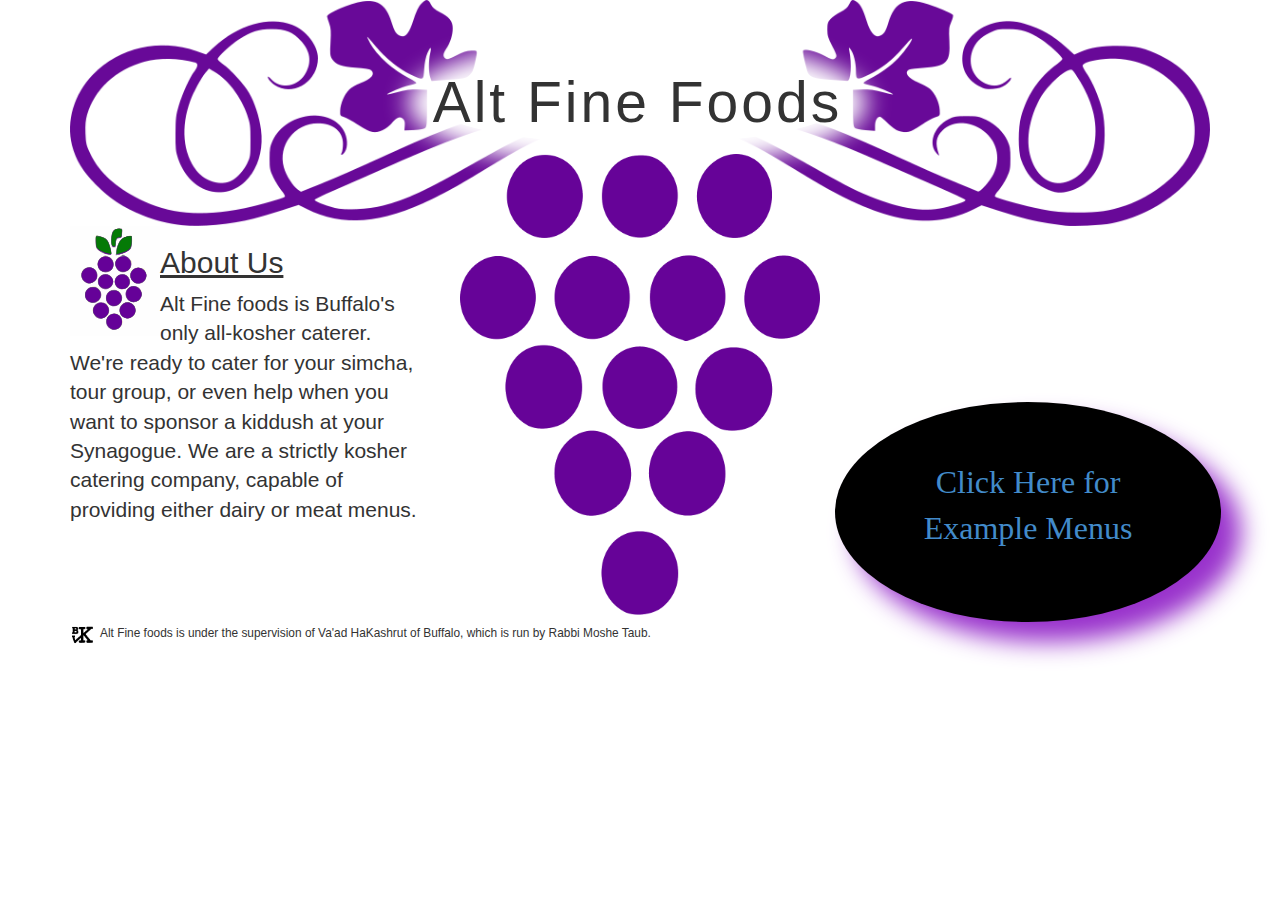
==== commit e6b4008b: "Merge branch 'master' of https://github.com/AviTapp/alt-fine-foods" ====
--- a/index.html
+++ b/index.html
@@ -2,86 +2,25 @@
 <html>
 	<head>
 		<title>Alt Fine Foods - Kosher Catering</title>
-		<link rel="stylesheet" type="text/css" href="css/960_12_col.css">
-		<link rel="stylesheet" type="text/css" href="css/stylesheet.css">
-	</head>
-	<body class="container_13">
+		<meta name="viewport" content="width=device-width, initial-scale=1.0">
+		<link rel="stylesheet" type="text/css" href="css/bootstrap.css">
+		<link rel="stylesheet" type="text/css" href="css/stylesheet.css"></head>
+	<body class="container">
 <!--header-->
-		<div class="grid_2">
-			<h1 id="bannertext">Alt<br>Fine<br>Foods</h1>
-		</div>
-		<div class="grid_11">
-			<div>
-				<img class="imgflex" src="img/banner200.png">
-			</div>
-		</div>
+		<div class="row">
+			<div class="col-md-12"><img class="img-responsive" src="img/banner200.png"><p id="banner">Alt Fine Foods</p></div></div>
 <!--main content-->
-		<div class="tabs">	
-			<div class="grid_2">
-				<nav>
-					<ul>
-						<li><a href="#">I am looking for...</a>
-							<ul class="js-nav">
-								<li class="js-nav-item"><a href="menus.html">Menus</a></li>
-								<li class="js-nav-item"><a href="#tab1">Contact information</a></li>
-								<li class="js-nav-item"><a href="#tab2">About us</a></li>
-								<li class="js-nav-item"><a href="#tab3">Meet the Staff</a></li>
-								<li class="js-nav-item"><a href="#tab4">Customer reviews</a></li>
-								<li class="js-nav-item"><a href="#tab5">Recent events</a></li>
-								<li class="js-nav-item"><a href="#tab6">Upcoming events</a></li>
-								<li class="js-nav-item"><a href="#tab7">News</a></li>
-								<li class="js-nav-item"><a href="#tab8">Unicorns</a></li>
-							</ul>
-						</li>
-					</ul>
-				</nav>
-			</div>
-			<div class="grid_11">
-				<div class="grid_2">
-					<img class="grpbnch" src="img/grapebunch.png">
-				</div>
-				<div class="grid_6">
-					<div id="tab0" class="js-tab">
-						<img src="img/pic1.png" class="imgflex">
-					</div>
-					<div id="tab1" class="js-tab tablet">
-						
-							Alt Fine Foods<br>
-							85 Saranac Ave<br>
-							Buffalo, NY 14216<br>
-							(716) 875-5683<br>
-							Bob@AltFineFoods.com<br>
-							Http://www.Facebook.com/Alt.Fine.Foods
-							<img src="img/thing.png" class="blankimg" height="50%">
-						
-					</div>
-					<div id="tab2" class="js-tab tablet">
-						<img src="img/thing.png" class="blankimg" height="40%">
-						Alt Fine Foods is Buffalo's only all-kosher caterer. We're ready to cater for your simcha, tour group, and help sponsor a Kiddush at your Synagogue. We are a strictly kosher catering company, capable of providing either dairy or meat menus.
-					</div>
-					<div id="tab3" class="js-tab tablet">
-						<div class="null"><img src="img/face1.png" class="blankimg"> Bob Alt<hr>Nascetur porta aliquet sed rhoncus sed pulvinar adipiscing, placerat natoque! Nec phasellus. Nunc integer. Nec? Mus porta augue vel, vel.</div>
-						<div class="null"><img src="img/face2.png" class="blankimg"> Sharron Piatek<hr>Nascetur porta aliquet sed rhoncus sed pulvinar adipiscing, placerat natoque! Nec phasellus. Nunc integer. Nec? Mus porta augue vel, vel.</div>
-						<div class="null"><img src="img/face3.png" class="blankimg"> Avi Tapp<hr>Nascetur porta aliquet sed rhoncus sed pulvinar adipiscing, placerat natoque! Nec phasellus. Nunc integer. Nec? Mus porta augue vel, vel.</div>
-					</div>
-					<div id="tab4" class="js-tab tablet">"I love the alts" -Naomi Alt</div>
-					<div id="tab5" class="js-tab tablet">I'm sure something happened interesting...</div>
-					<div id="tab6" class="js-tab tablet">Moshiach is coming...</div>
-					<div id="tab7" class="js-tab tablet">We have a new website design!</div>
-					<div id="tab8" class="js-tab"><img src="img/unicorns.png" class="imgflex"></div>
-				</div>
-				<div class="grid_2">
-					<img class="grpbnch" src="img/grapebunch.png">
-				</div>
-			</div>
-		</div>
+		<div class="row">	
+			<div class="col-md-4"><!--left column-->
+				<img id="icon" src="img/logo.svg">
+				<h2><u>About Us</u></h2>
+				<p class="lead">Alt Fine foods is Buffalo's only all-kosher caterer. We're ready to cater for your simcha, tour group, or even help when you want to sponsor a kiddush at your Synagogue. We are a strictly kosher catering company, capable of providing either dairy or meat menus.</p></div>
+			<div class="col-md-4"><!--center column-->
+				<img id="grpbnch" class="img-responsive" src="img/grapebunch.png"></div>
+			<div class="col-md-4" id="example"><!--right column-->
+				<a href="menus.html">Click Here for Example Menus</a></div></div>
 <!--footer-->
-		<div class="grid_12">
-			<img id="bvk" alt="Buffalo Va'ad Kashrus" src="img/bvk.gif">
-			<small>Alt Fine foods is under the supervision of Va'ad HaKashrut of Buffalo, which is run by Rabbi Moshe Taub.</small>
-		</div>
-	<script src="http://code.jquery.com/jquery-latest.js"></script>
-	<script src="js/jquery.herotabs.js"></script>
-	<script>$('.tabs').herotabs({});</script>
-	</body>
-</html>+		<div class="row">
+			<div class="col-md-12">
+				<img id="bvk" alt="Buffalo Va'ad Kashrus" src="img/bvk.gif"><small>Alt Fine foods is under the supervision of Va'ad HaKashrut of Buffalo, which is run by Rabbi Moshe Taub.</small>
+			</div></div></body></html>--- a/css/stylesheet.css
+++ b/css/stylesheet.css
@@ -1,12 +1,14 @@
-#bannertext {
-	text-align: center;
-	padding: 4px;
-	font-family: helvetica;
-	border: 5px solid black;
+#banner {
+	font-size: 57px;
+	position: absolute;
+	margin: -14% 0 0 31%;
+	letter-spacing: 3px;
+	background-color: white;
+	box-shadow: 0px 0px 25px 25px white;
+	border-radius: 50%;
 }
-.imgflex,
-.grpbnch {
-	width: 100%;
+#grpbnch {
+	margin-top: -20%;
 }
 #icon {
 	width: 25%;
@@ -30,92 +32,10 @@
 }
 a:hover {
 	text-decoration: none;}
-.blankimg {
-	width: 100%;
+.placeholder {
+	height: 50px;
+	background-color: grey;
 }
-.null {
-	float: left;
-	width: 30%;
-	margin-left: 3%;
-}
-#banner100 {
-	width: 873px;
-	padding-left: 160px;
-}
-ul {
-	list-style: none;
-	padding: 0;
-}
-.grid_11 .grid_2 {
-	padding: 0px 0px 0px 0px;
-	margin: -6px 27px 0px 27px;
-}
-nav ul ul {
-	display: none;
-	background: #5f6975;
-	border-radius: 0px;
-	padding: 0;
-	position: absolute;
-	top: 100%;
-	width: 180px;
-}
-nav ul li:hover > ul {
-	display: block;
-}
-nav ul {
-	background: #efefef; 
-	background: linear-gradient(top, #efefef 0%, #bbbbbb 100%);  
-	background: -moz-linear-gradient(top, #efefef 0%, #bbbbbb 100%); 
-	background: -webkit-linear-gradient(top, #efefef 0%,#bbbbbb 100%); 
-	box-shadow: 0px 0px 9px rgba(0,0,0,0.15);
-	padding: 10px 10px 0px 10px;
-	border-radius: 10px;  
-	list-style: none;
-	position: relative;
-	display: inline-table;
-	width: 150px;
-}
-nav ul:after {
-	content: ""; clear: both; display: block;
-}
-nav ul li:hover {
-	background: #4b545f;
-	background: linear-gradient(top, #4f5964 0%, #5f6975 40%);
-	background: -moz-linear-gradient(top, #4f5964 0%, #5f6975 40%);
-	background: -webkit-linear-gradient(top, #4f5964 0%,#5f6975 40%);
-	border-radius: 10px 10px 0px 0px;
-}
-nav ul li:hover a {
-	color: #fff;
-}
-nav ul li a {
-	display: block;
-	padding: 25px 10px;
-	color: #757575;
-	text-decoration: none;
-}
-nav ul ul li {
-	float: none; 
-	border-top: 1px solid #6b727c;
-	border-bottom: 1px solid #575f6a;
-	position: relative;
-}
-nav ul ul li a {
-	padding: 10px 10px;
-	color: #fff;
-}	
-nav ul ul li a:hover {
-	background: #4b545f;
-}
-.tablet {
-	height: 345px;
-	padding: 20px;
-	background: #efefef; 
-	background: linear-gradient(top, #efefef 0%, #bbbbbb 100%);  
-	background: -moz-linear-gradient(top, #efefef 0%, #bbbbbb 100%); 
-	background: -webkit-linear-gradient(top, #efefef 0%,#bbbbbb 100%); 
-	box-shadow: 0px 0px 9px rgba(0,0,0,0.15);
-}
-p {
-	margin: 0;
+#simcha {
+	left: 120px;
 }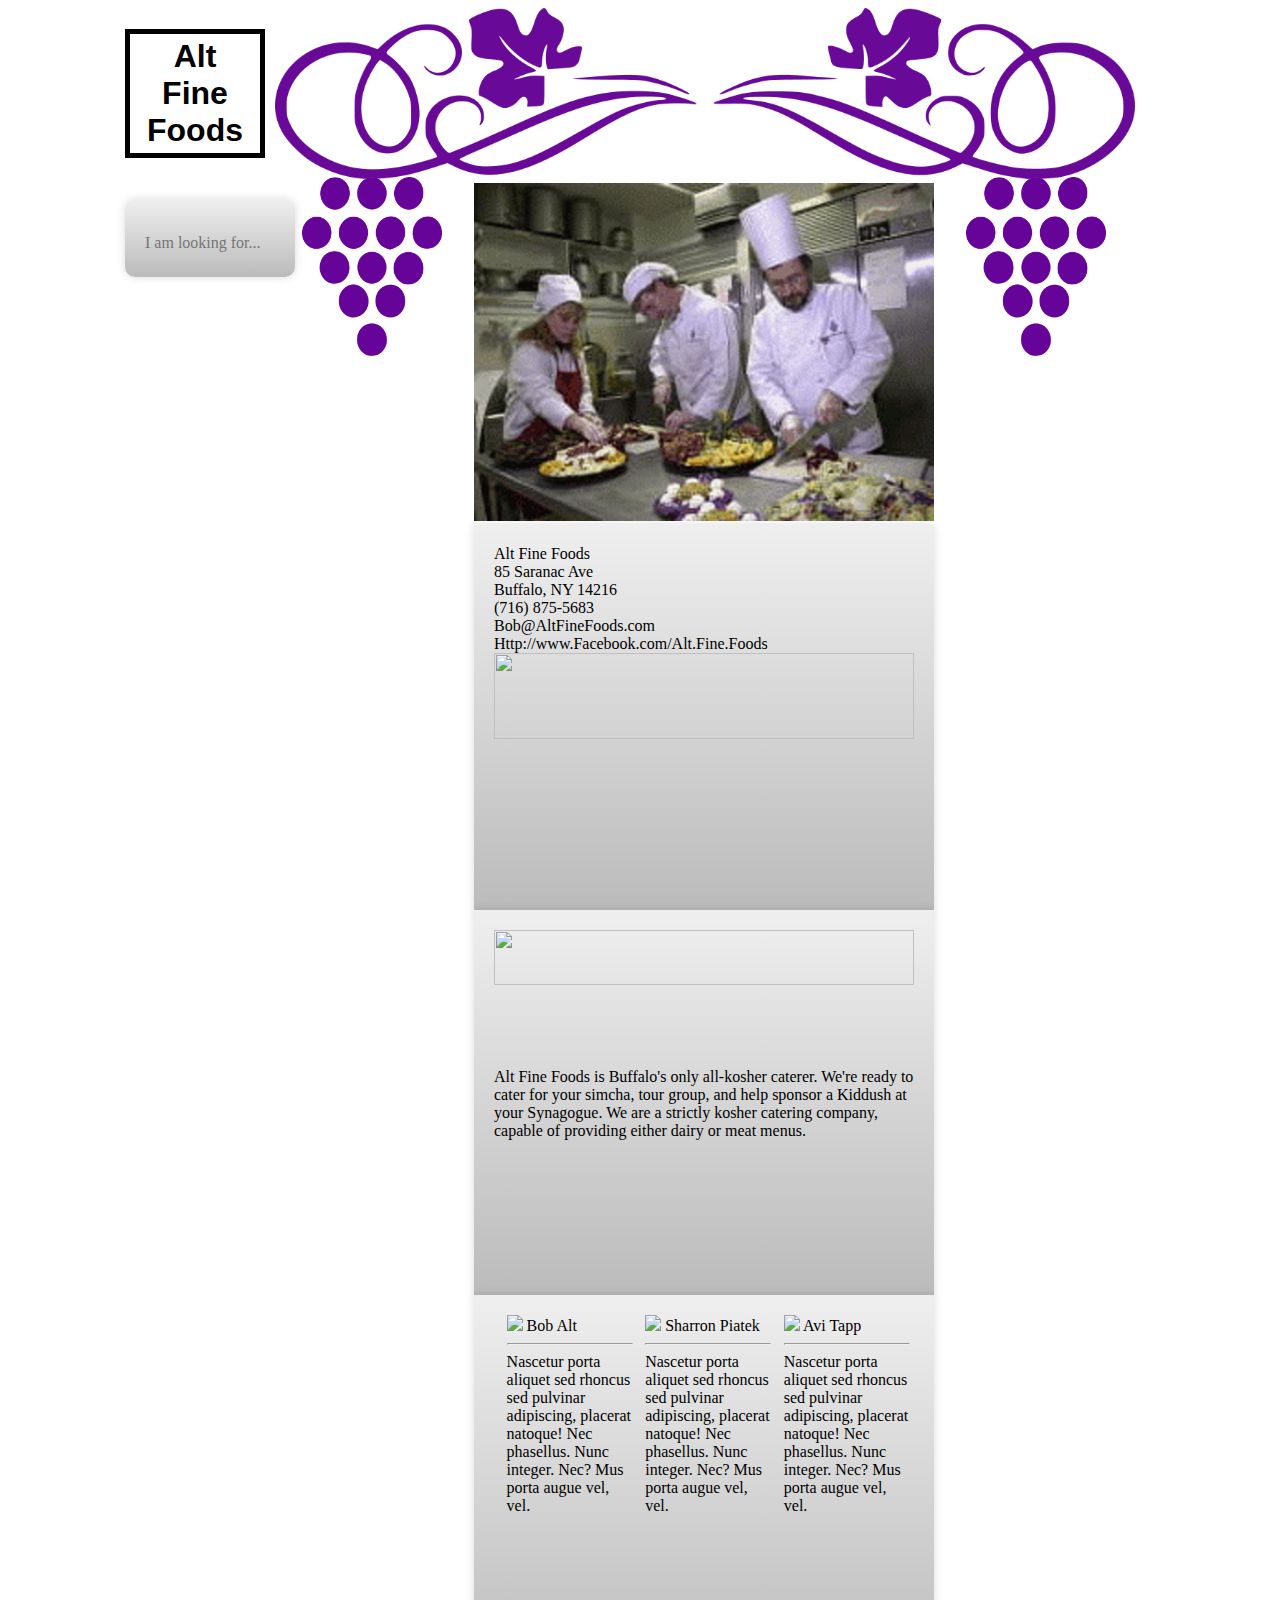
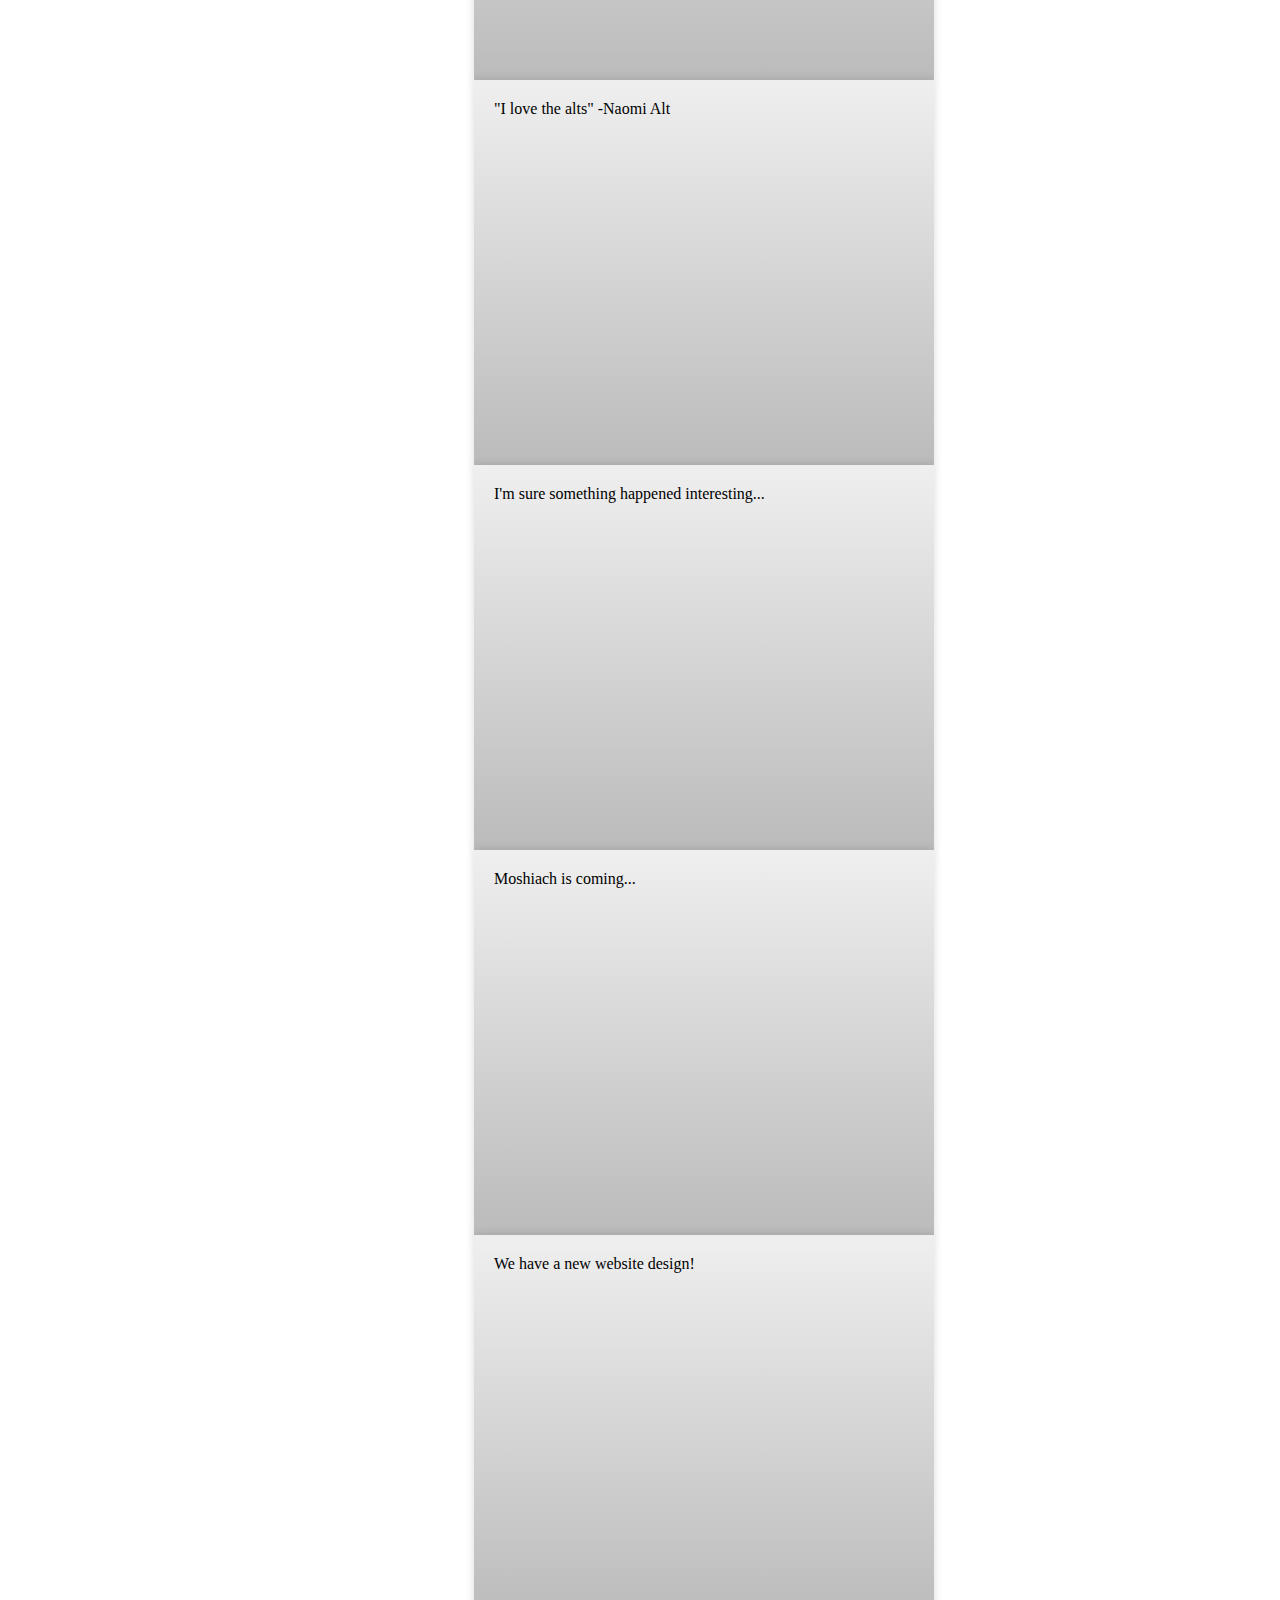
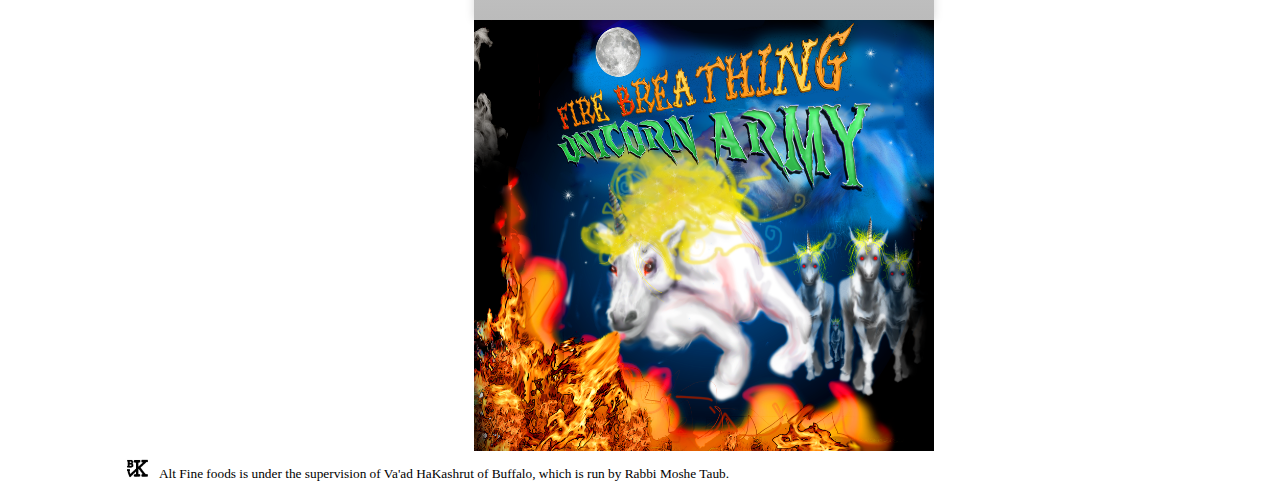
==== commit c0810efa: "Merge branch 'gh-pages'" ====
--- a/index.html
+++ b/index.html
@@ -2,25 +2,86 @@
 <html>
 	<head>
 		<title>Alt Fine Foods - Kosher Catering</title>
-		<meta name="viewport" content="width=device-width, initial-scale=1.0">
-		<link rel="stylesheet" type="text/css" href="css/bootstrap.css">
-		<link rel="stylesheet" type="text/css" href="css/stylesheet.css"></head>
-	<body class="container">
+		<link rel="stylesheet" type="text/css" href="css/960_12_col.css">
+		<link rel="stylesheet" type="text/css" href="css/stylesheet.css">
+	</head>
+	<body class="container_13">
 <!--header-->
-		<div class="row">
-			<div class="col-md-12"><img class="img-responsive" src="img/banner200.png"><p id="banner">Alt Fine Foods</p></div></div>
+		<div class="grid_2">
+			<h1 id="bannertext">Alt<br>Fine<br>Foods</h1>
+		</div>
+		<div class="grid_11">
+			<div>
+				<img class="imgflex" src="img/banner200.png">
+			</div>
+		</div>
 <!--main content-->
-		<div class="row">	
-			<div class="col-md-4"><!--left column-->
-				<img id="icon" src="img/logo.svg">
-				<h2><u>About Us</u></h2>
-				<p class="lead">Alt Fine foods is Buffalo's only all-kosher caterer. We're ready to cater for your simcha, tour group, or even help when you want to sponsor a kiddush at your Synagogue. We are a strictly kosher catering company, capable of providing either dairy or meat menus.</p></div>
-			<div class="col-md-4"><!--center column-->
-				<img id="grpbnch" class="img-responsive" src="img/grapebunch.png"></div>
-			<div class="col-md-4" id="example"><!--right column-->
-				<a href="menus.html">Click Here for Example Menus</a></div></div>
+		<div class="tabs">	
+			<div class="grid_2">
+				<nav>
+					<ul>
+						<li><a href="#">I am looking for...</a>
+							<ul class="js-nav">
+								<li class="js-nav-item"><a href="menus.html">Menus</a></li>
+								<li class="js-nav-item"><a href="#tab1">Contact information</a></li>
+								<li class="js-nav-item"><a href="#tab2">About us</a></li>
+								<li class="js-nav-item"><a href="#tab3">Meet the Staff</a></li>
+								<li class="js-nav-item"><a href="#tab4">Customer reviews</a></li>
+								<li class="js-nav-item"><a href="#tab5">Recent events</a></li>
+								<li class="js-nav-item"><a href="#tab6">Upcoming events</a></li>
+								<li class="js-nav-item"><a href="#tab7">News</a></li>
+								<li class="js-nav-item"><a href="#tab8">Unicorns</a></li>
+							</ul>
+						</li>
+					</ul>
+				</nav>
+			</div>
+			<div class="grid_11">
+				<div class="grid_2">
+					<img class="grpbnch" src="img/grapebunch.png">
+				</div>
+				<div class="grid_6">
+					<div id="tab0" class="js-tab">
+						<img src="img/pic1.png" class="imgflex">
+					</div>
+					<div id="tab1" class="js-tab tablet">
+						
+							Alt Fine Foods<br>
+							85 Saranac Ave<br>
+							Buffalo, NY 14216<br>
+							(716) 875-5683<br>
+							Bob@AltFineFoods.com<br>
+							Http://www.Facebook.com/Alt.Fine.Foods
+							<img src="img/thing.png" class="blankimg" height="50%">
+						
+					</div>
+					<div id="tab2" class="js-tab tablet">
+						<img src="img/thing.png" class="blankimg" height="40%">
+						Alt Fine Foods is Buffalo's only all-kosher caterer. We're ready to cater for your simcha, tour group, and help sponsor a Kiddush at your Synagogue. We are a strictly kosher catering company, capable of providing either dairy or meat menus.
+					</div>
+					<div id="tab3" class="js-tab tablet">
+						<div class="null"><img src="img/face1.png" class="blankimg"> Bob Alt<hr>Nascetur porta aliquet sed rhoncus sed pulvinar adipiscing, placerat natoque! Nec phasellus. Nunc integer. Nec? Mus porta augue vel, vel.</div>
+						<div class="null"><img src="img/face2.png" class="blankimg"> Sharron Piatek<hr>Nascetur porta aliquet sed rhoncus sed pulvinar adipiscing, placerat natoque! Nec phasellus. Nunc integer. Nec? Mus porta augue vel, vel.</div>
+						<div class="null"><img src="img/face3.png" class="blankimg"> Avi Tapp<hr>Nascetur porta aliquet sed rhoncus sed pulvinar adipiscing, placerat natoque! Nec phasellus. Nunc integer. Nec? Mus porta augue vel, vel.</div>
+					</div>
+					<div id="tab4" class="js-tab tablet">"I love the alts" -Naomi Alt</div>
+					<div id="tab5" class="js-tab tablet">I'm sure something happened interesting...</div>
+					<div id="tab6" class="js-tab tablet">Moshiach is coming...</div>
+					<div id="tab7" class="js-tab tablet">We have a new website design!</div>
+					<div id="tab8" class="js-tab"><img src="img/unicorns.png" class="imgflex"></div>
+				</div>
+				<div class="grid_2">
+					<img class="grpbnch" src="img/grapebunch.png">
+				</div>
+			</div>
+		</div>
 <!--footer-->
-		<div class="row">
-			<div class="col-md-12">
-				<img id="bvk" alt="Buffalo Va'ad Kashrus" src="img/bvk.gif"><small>Alt Fine foods is under the supervision of Va'ad HaKashrut of Buffalo, which is run by Rabbi Moshe Taub.</small>
-			</div></div></body></html>+		<div class="grid_12">
+			<img id="bvk" alt="Buffalo Va'ad Kashrus" src="img/bvk.gif">
+			<small>Alt Fine foods is under the supervision of Va'ad HaKashrut of Buffalo, which is run by Rabbi Moshe Taub.</small>
+		</div>
+	<script src="http://code.jquery.com/jquery-latest.js"></script>
+	<script src="js/jquery.herotabs.js"></script>
+	<script>$('.tabs').herotabs({});</script>
+	</body>
+</html>--- a/css/960_12_col.css
+++ b/css/960_12_col.css
@@ -0,0 +1,361 @@
+/*
+  960 Grid System ~ Core CSS.
+  Learn more ~ http://960.gs/
+
+  Licensed under GPL and MIT.
+*/
+
+/*
+  Forces backgrounds to span full width,
+  even if there is horizontal scrolling.
+  Increase this if your layout is wider.
+
+  Note: IE6 works fine without this fix.
+*/
+
+body {
+  min-width: 960px;
+}
+
+/* `Container
+----------------------------------------------------------------------------------------------------*/
+
+.container_13 {
+  margin-left: auto;
+  margin-right: auto;
+  width: 1040px;
+}
+
+/* `Grid >> Global
+----------------------------------------------------------------------------------------------------*/
+
+.grid_1,
+.grid_2,
+.grid_3,
+.grid_4,
+.grid_5,
+.grid_6,
+.grid_7,
+.grid_8,
+.grid_9,
+.grid_10,
+.grid_11,
+.grid_12 {
+  display: inline;
+  float: left;
+  margin-left: 5px;
+  margin-right: 5px;
+}
+
+.push_1, .pull_1,
+.push_2, .pull_2,
+.push_3, .pull_3,
+.push_4, .pull_4,
+.push_5, .pull_5,
+.push_6, .pull_6,
+.push_7, .pull_7,
+.push_8, .pull_8,
+.push_9, .pull_9,
+.push_10, .pull_10,
+.push_11, .pull_11 {
+  position: relative;
+}
+
+/* `Grid >> Children (Alpha ~ First, Omega ~ Last)
+----------------------------------------------------------------------------------------------------*/
+
+.alpha {
+  margin-left: 0;
+}
+
+.omega {
+  margin-right: 0;
+}
+
+/* `Grid >> 12 Columns
+----------------------------------------------------------------------------------------------------*/
+
+.container_13 .grid_1 {
+  width: 60px;
+}
+
+.container_13 .grid_2 {
+  width: 140px;
+}
+
+.container_13 .grid_3 {
+  width: 220px;
+}
+
+.container_13 .grid_4 {
+  width: 300px;
+}
+
+.container_13 .grid_5 {
+  width: 380px;
+}
+
+.container_13 .grid_6 {
+  width: 460px;
+}
+
+.container_13 .grid_7 {
+  width: 540px;
+}
+
+.container_13 .grid_8 {
+  width: 620px;
+}
+
+.container_13 .grid_9 {
+  width: 700px;
+}
+
+.container_13 .grid_10 {
+  width: 780px;
+}
+
+.container_13 .grid_11 {
+  width: 860px;
+}
+
+.container_13 .grid_12 {
+  width: 940px;
+}
+
+/* `Prefix Extra Space >> 12 Columns
+----------------------------------------------------------------------------------------------------*/
+
+.container_13 .prefix_1 {
+  padding-left: 80px;
+}
+
+.container_13 .prefix_2 {
+  padding-left: 160px;
+}
+
+.container_13 .prefix_3 {
+  padding-left: 240px;
+}
+
+.container_13 .prefix_4 {
+  padding-left: 320px;
+}
+
+.container_13 .prefix_5 {
+  padding-left: 400px;
+}
+
+.container_13 .prefix_6 {
+  padding-left: 480px;
+}
+
+.container_13 .prefix_7 {
+  padding-left: 560px;
+}
+
+.container_13 .prefix_8 {
+  padding-left: 640px;
+}
+
+.container_13 .prefix_9 {
+  padding-left: 720px;
+}
+
+.container_13 .prefix_10 {
+  padding-left: 800px;
+}
+
+.container_13 .prefix_11 {
+  padding-left: 880px;
+}
+
+/* `Suffix Extra Space >> 12 Columns
+----------------------------------------------------------------------------------------------------*/
+
+.container_13 .suffix_1 {
+  padding-right: 80px;
+}
+
+.container_13 .suffix_2 {
+  padding-right: 160px;
+}
+
+.container_13 .suffix_3 {
+  padding-right: 240px;
+}
+
+.container_13 .suffix_4 {
+  padding-right: 320px;
+}
+
+.container_13 .suffix_5 {
+  padding-right: 400px;
+}
+
+.container_13 .suffix_6 {
+  padding-right: 480px;
+}
+
+.container_13 .suffix_7 {
+  padding-right: 560px;
+}
+
+.container_13 .suffix_8 {
+  padding-right: 640px;
+}
+
+.container_13 .suffix_9 {
+  padding-right: 720px;
+}
+
+.container_13 .suffix_10 {
+  padding-right: 800px;
+}
+
+.container_13 .suffix_11 {
+  padding-right: 880px;
+}
+
+/* `Push Space >> 12 Columns
+----------------------------------------------------------------------------------------------------*/
+
+.container_13 .push_1 {
+  left: 80px;
+}
+
+.container_13 .push_2 {
+  left: 160px;
+}
+
+.container_13 .push_3 {
+  left: 240px;
+}
+
+.container_13 .push_4 {
+  left: 320px;
+}
+
+.container_13 .push_5 {
+  left: 400px;
+}
+
+.container_13 .push_6 {
+  left: 480px;
+}
+
+.container_13 .push_7 {
+  left: 560px;
+}
+
+.container_13 .push_8 {
+  left: 640px;
+}
+
+.container_13 .push_9 {
+  left: 720px;
+}
+
+.container_13 .push_10 {
+  left: 800px;
+}
+
+.container_13 .push_11 {
+  left: 880px;
+}
+
+/* `Pull Space >> 12 Columns
+----------------------------------------------------------------------------------------------------*/
+
+.container_13 .pull_1 {
+  left: -80px;
+}
+
+.container_13 .pull_2 {
+  left: -160px;
+}
+
+.container_13 .pull_3 {
+  left: -240px;
+}
+
+.container_13 .pull_4 {
+  left: -320px;
+}
+
+.container_13 .pull_5 {
+  left: -400px;
+}
+
+.container_13 .pull_6 {
+  left: -480px;
+}
+
+.container_13 .pull_7 {
+  left: -560px;
+}
+
+.container_13 .pull_8 {
+  left: -640px;
+}
+
+.container_13 .pull_9 {
+  left: -720px;
+}
+
+.container_13 .pull_10 {
+  left: -800px;
+}
+
+.container_13 .pull_11 {
+  left: -880px;
+}
+
+/* `Clear Floated Elements
+----------------------------------------------------------------------------------------------------*/
+
+/* http://sonspring.com/journal/clearing-floats */
+
+.clear {
+  clear: both;
+  display: block;
+  overflow: hidden;
+  visibility: hidden;
+  width: 0;
+  height: 0;
+}
+
+/* http://www.yuiblog.com/blog/2010/09/27/clearfix-reloaded-overflowhidden-demystified */
+
+.clearfix:before,
+.clearfix:after,
+.container_13:before,
+.container_13:after {
+  content: '.';
+  display: block;
+  overflow: hidden;
+  visibility: hidden;
+  font-size: 0;
+  line-height: 0;
+  width: 0;
+  height: 0;
+}
+
+.clearfix:after,
+.container_13:after {
+  clear: both;
+}
+
+/*
+  The following zoom:1 rule is specifically for IE6 + IE7.
+  Move to separate stylesheet if invalid CSS is a problem.
+*/
+
+.clearfix,
+.container_13 {
+  zoom: 1;
+}
+
+.flip {
+  float: left;
+}--- a/css/stylesheet.css
+++ b/css/stylesheet.css
@@ -1,14 +1,12 @@
-#banner {
-	font-size: 57px;
-	position: absolute;
-	margin: -14% 0 0 31%;
-	letter-spacing: 3px;
-	background-color: white;
-	box-shadow: 0px 0px 25px 25px white;
-	border-radius: 50%;
+#bannertext {
+	text-align: center;
+	padding: 4px;
+	font-family: helvetica;
+	border: 5px solid black;
 }
-#grpbnch {
-	margin-top: -20%;
+.imgflex,
+.grpbnch {
+	width: 100%;
 }
 #icon {
 	width: 25%;
@@ -32,10 +30,88 @@
 }
 a:hover {
 	text-decoration: none;}
-.placeholder {
-	height: 50px;
-	background-color: grey;
+.blankimg {
+	width: 100%;
 }
-#simcha {
-	left: 120px;
+.null {
+	float: left;
+	width: 30%;
+	margin-left: 3%;
+}
+ul {
+	list-style: none;
+	padding: 0;
+}
+.grid_11 .grid_2 {
+	padding: 0px 0px 0px 0px;
+	margin: -6px 27px 0px 27px;
+}
+nav ul ul {
+	display: none;
+	background: #5f6975;
+	border-radius: 0px;
+	padding: 0;
+	position: absolute;
+	top: 100%;
+	width: 180px;
+}
+nav ul li:hover > ul {
+	display: block;
+}
+nav ul {
+	background: #efefef; 
+	background: linear-gradient(top, #efefef 0%, #bbbbbb 100%);  
+	background: -moz-linear-gradient(top, #efefef 0%, #bbbbbb 100%); 
+	background: -webkit-linear-gradient(top, #efefef 0%,#bbbbbb 100%); 
+	box-shadow: 0px 0px 9px rgba(0,0,0,0.15);
+	padding: 10px 10px 0px 10px;
+	border-radius: 10px;  
+	list-style: none;
+	position: relative;
+	display: inline-table;
+	width: 150px;
+}
+nav ul:after {
+	content: ""; clear: both; display: block;
+}
+nav ul li:hover {
+	background: #4b545f;
+	background: linear-gradient(top, #4f5964 0%, #5f6975 40%);
+	background: -moz-linear-gradient(top, #4f5964 0%, #5f6975 40%);
+	background: -webkit-linear-gradient(top, #4f5964 0%,#5f6975 40%);
+	border-radius: 10px 10px 0px 0px;
+}
+nav ul li:hover a {
+	color: #fff;
+}
+nav ul li a {
+	display: block;
+	padding: 25px 10px;
+	color: #757575;
+	text-decoration: none;
+}
+nav ul ul li {
+	float: none; 
+	border-top: 1px solid #6b727c;
+	border-bottom: 1px solid #575f6a;
+	position: relative;
+}
+nav ul ul li a {
+	padding: 10px 10px;
+	color: #fff;
+}	
+nav ul ul li a:hover {
+	background: #4b545f;
+}
+.tablet {
+	height: 345px;
+	padding: 20px;
+	background: #efefef; 
+	background: linear-gradient(top, #efefef 0%, #bbbbbb 100%);  
+	background: -moz-linear-gradient(top, #efefef 0%, #bbbbbb 100%); 
+	background: -webkit-linear-gradient(top, #efefef 0%,#bbbbbb 100%); 
+	box-shadow: 0px 0px 9px rgba(0,0,0,0.15);
+}
+p {
+	margin: 0;
 }